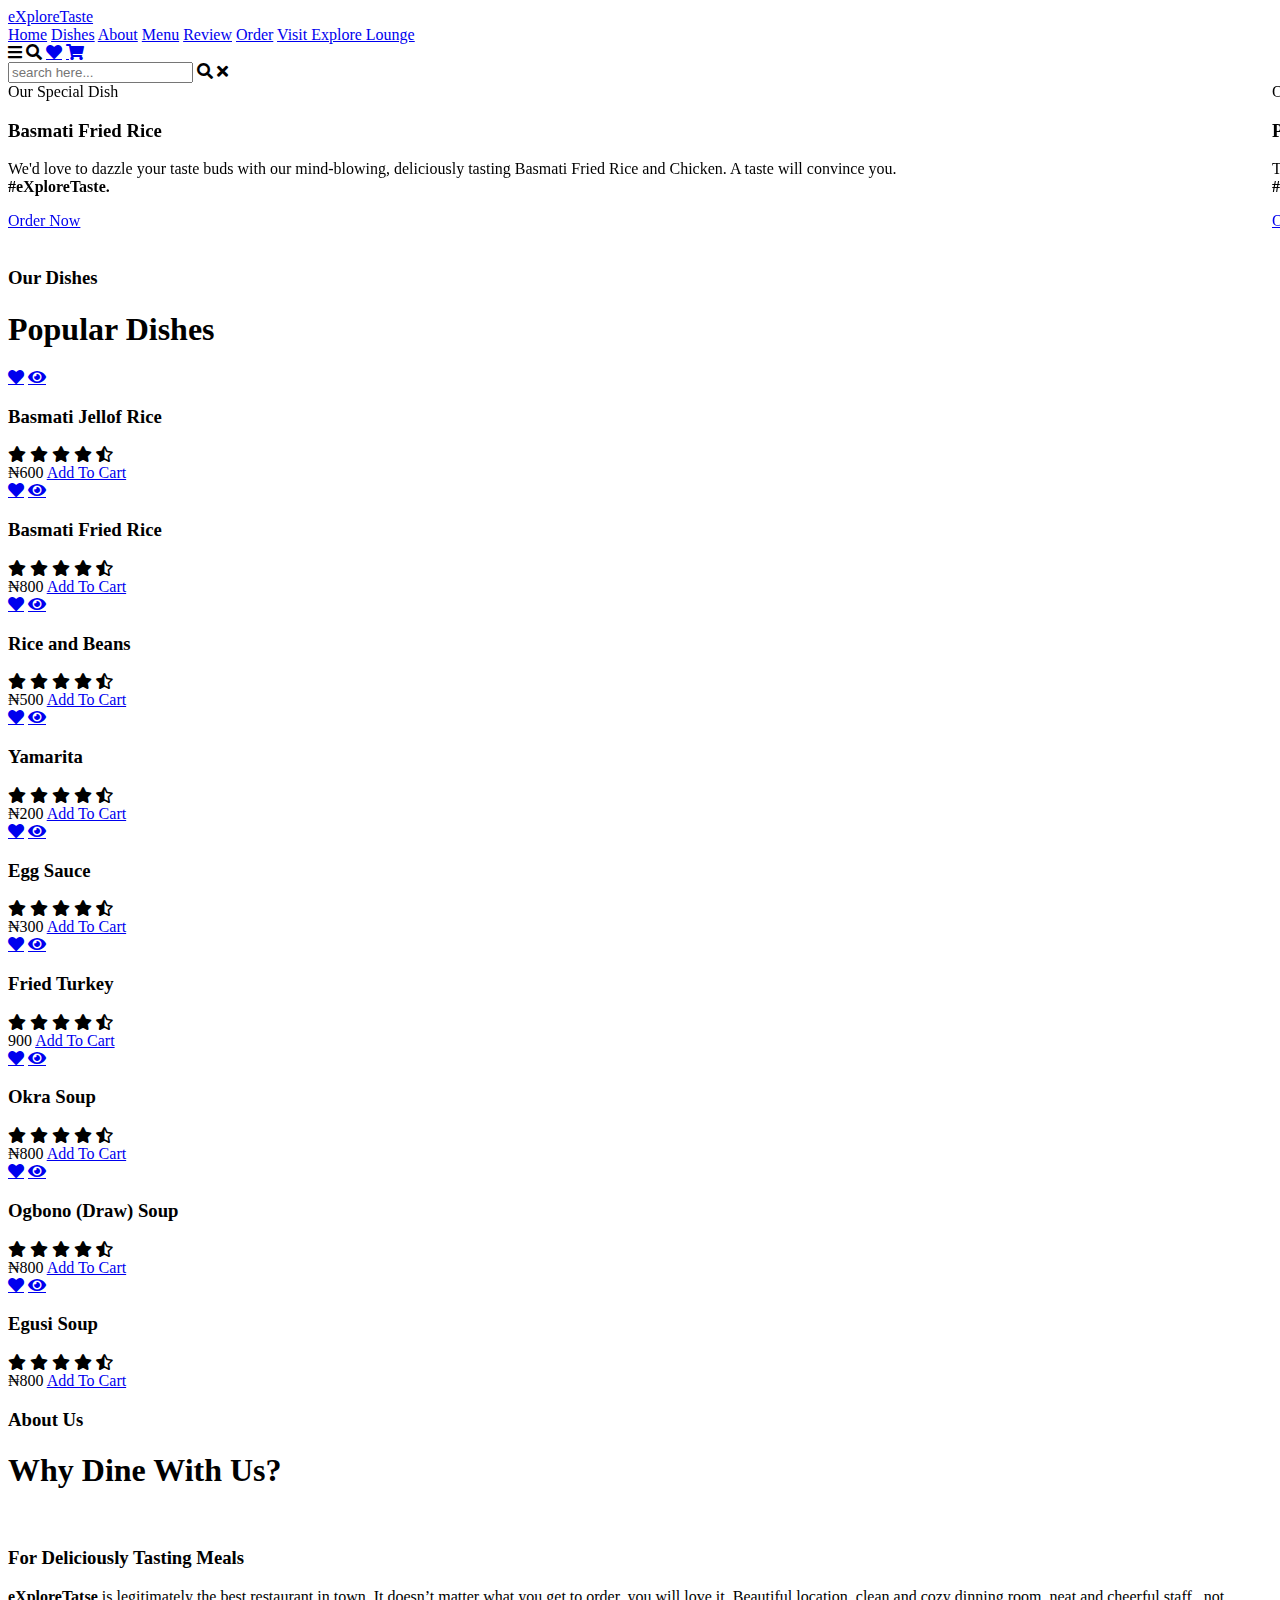
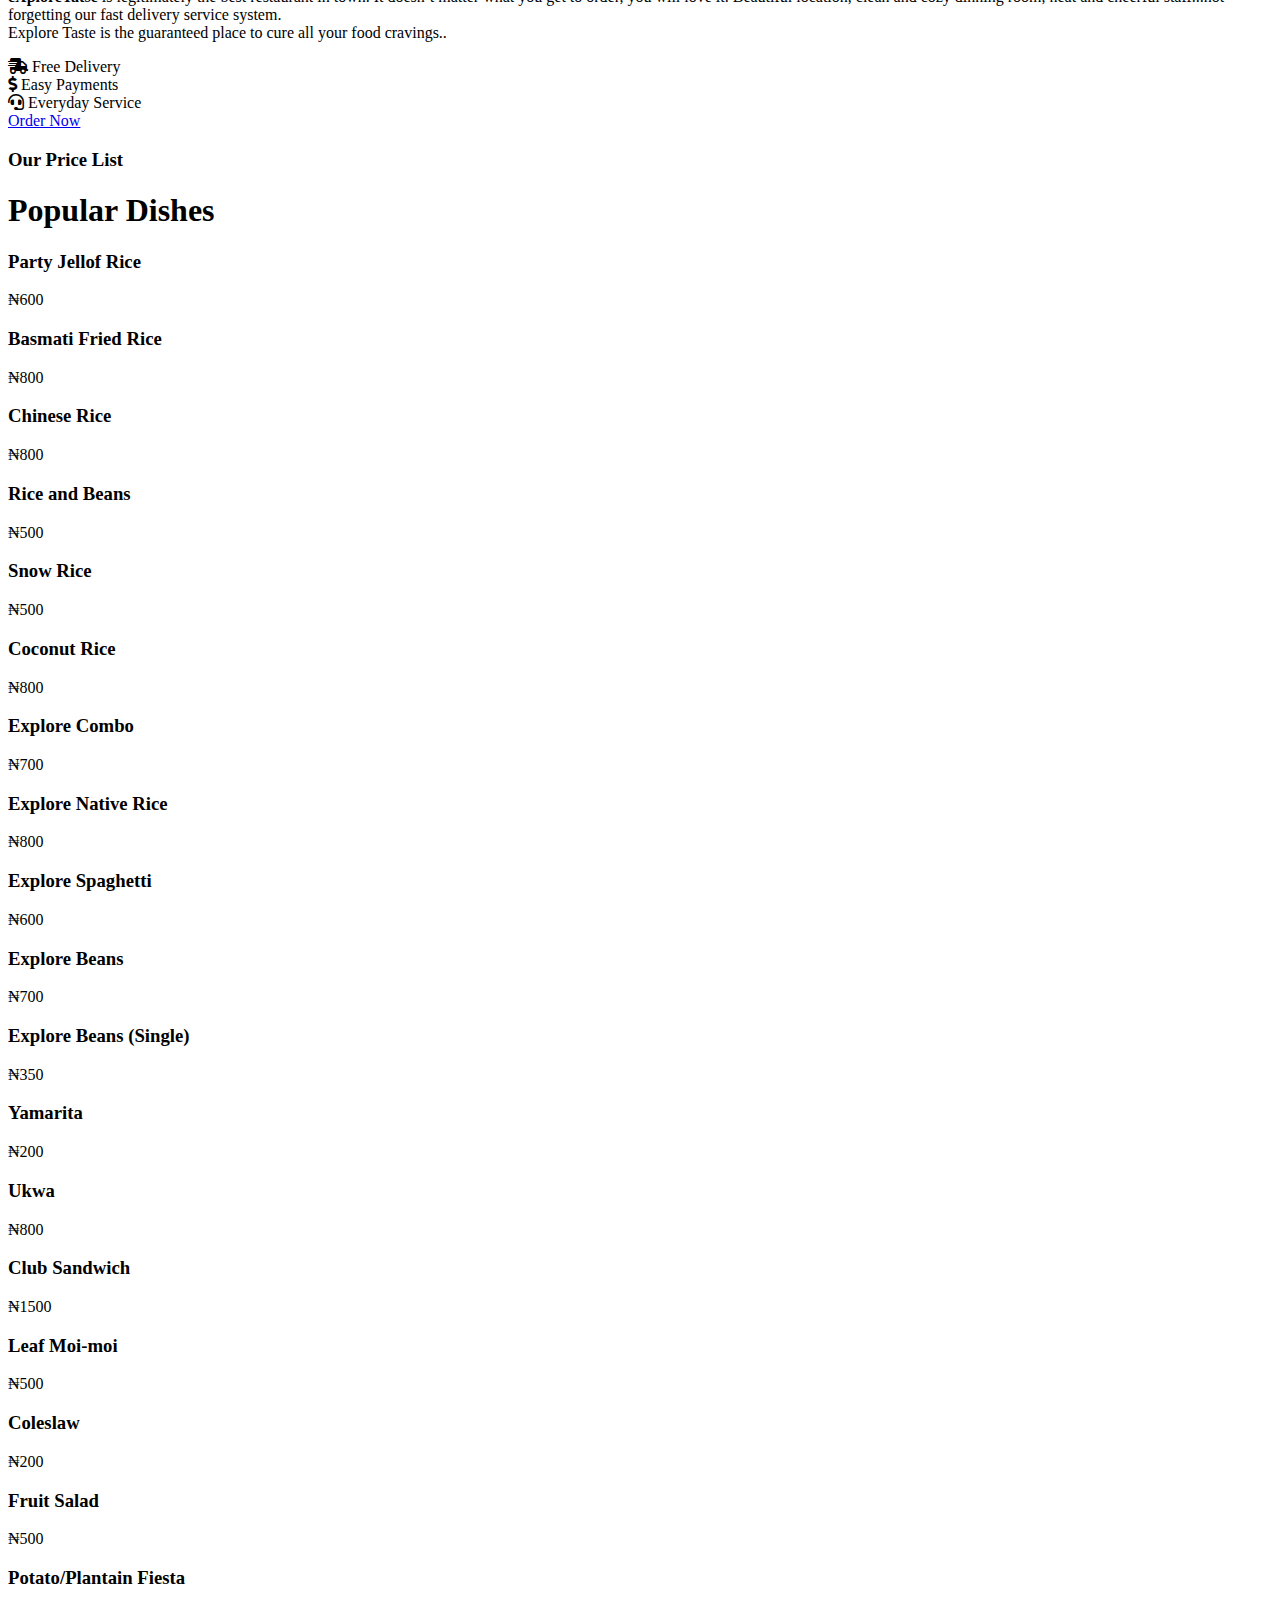
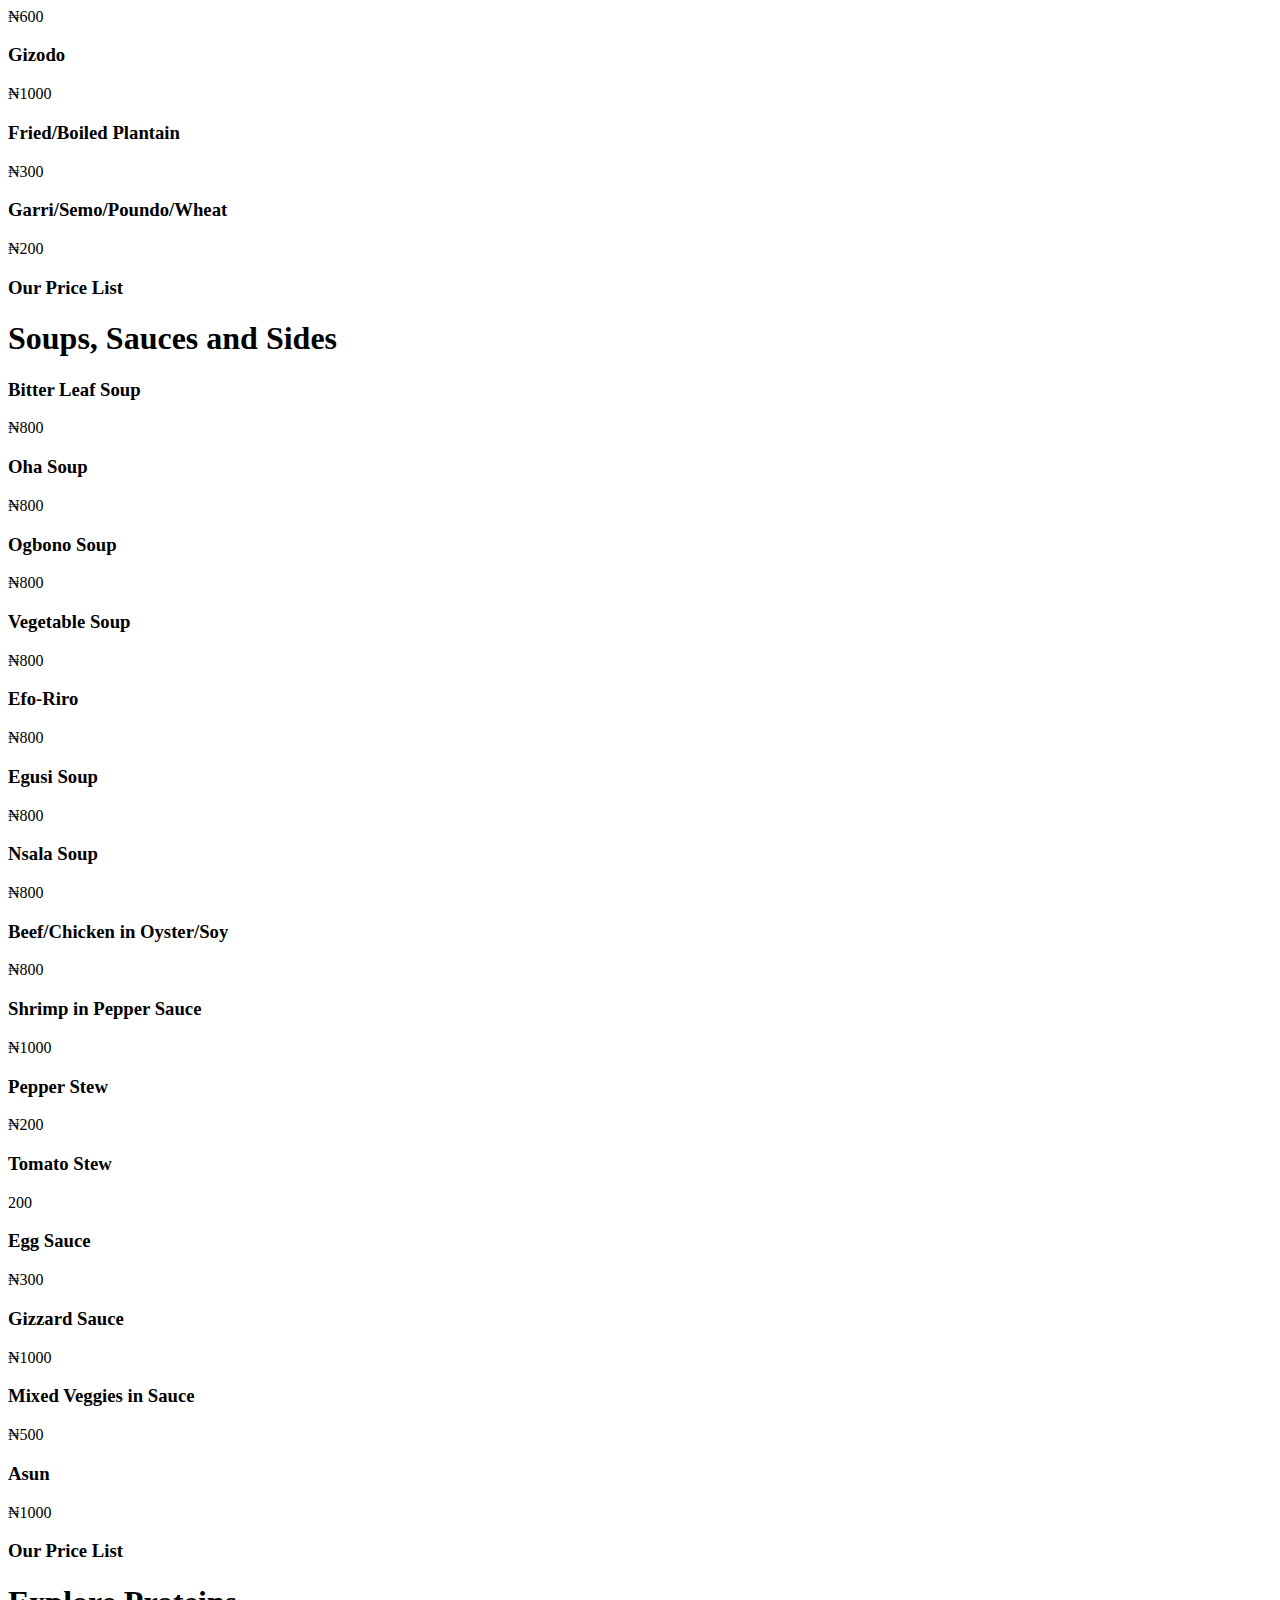
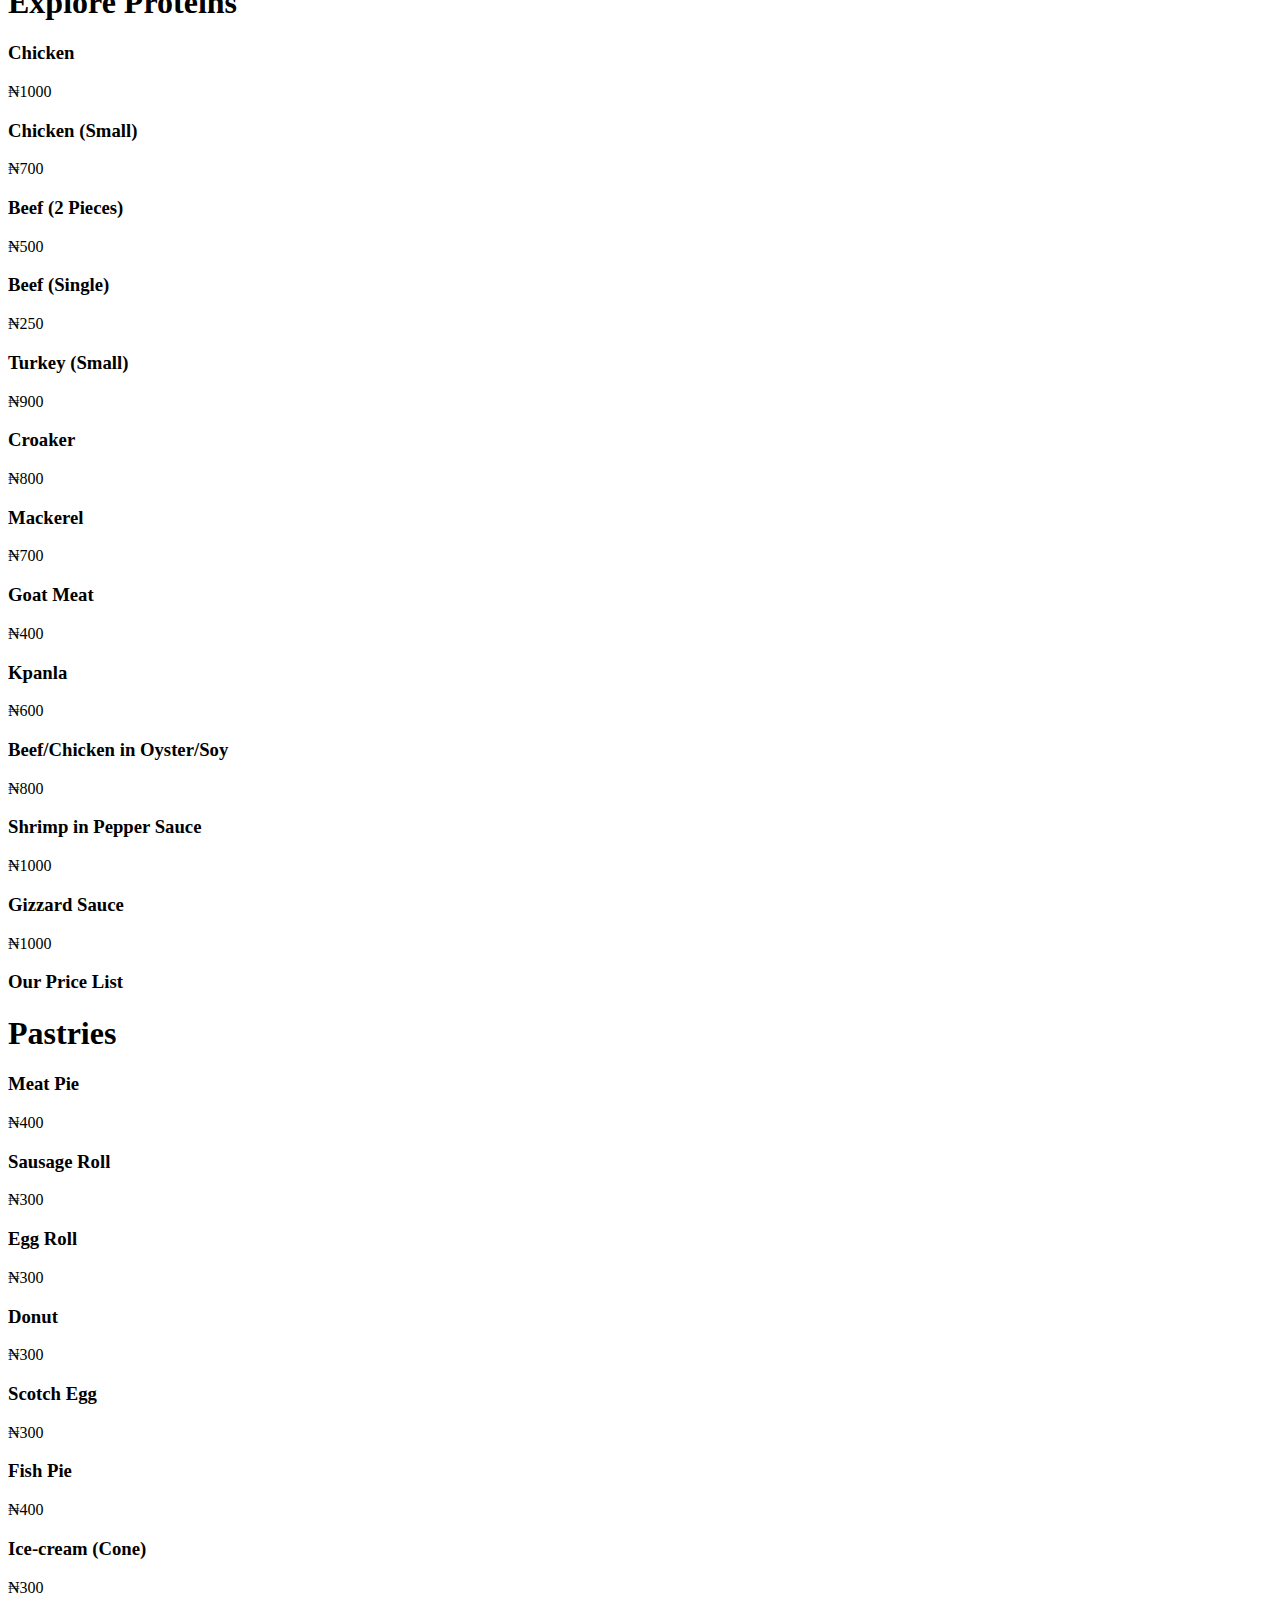
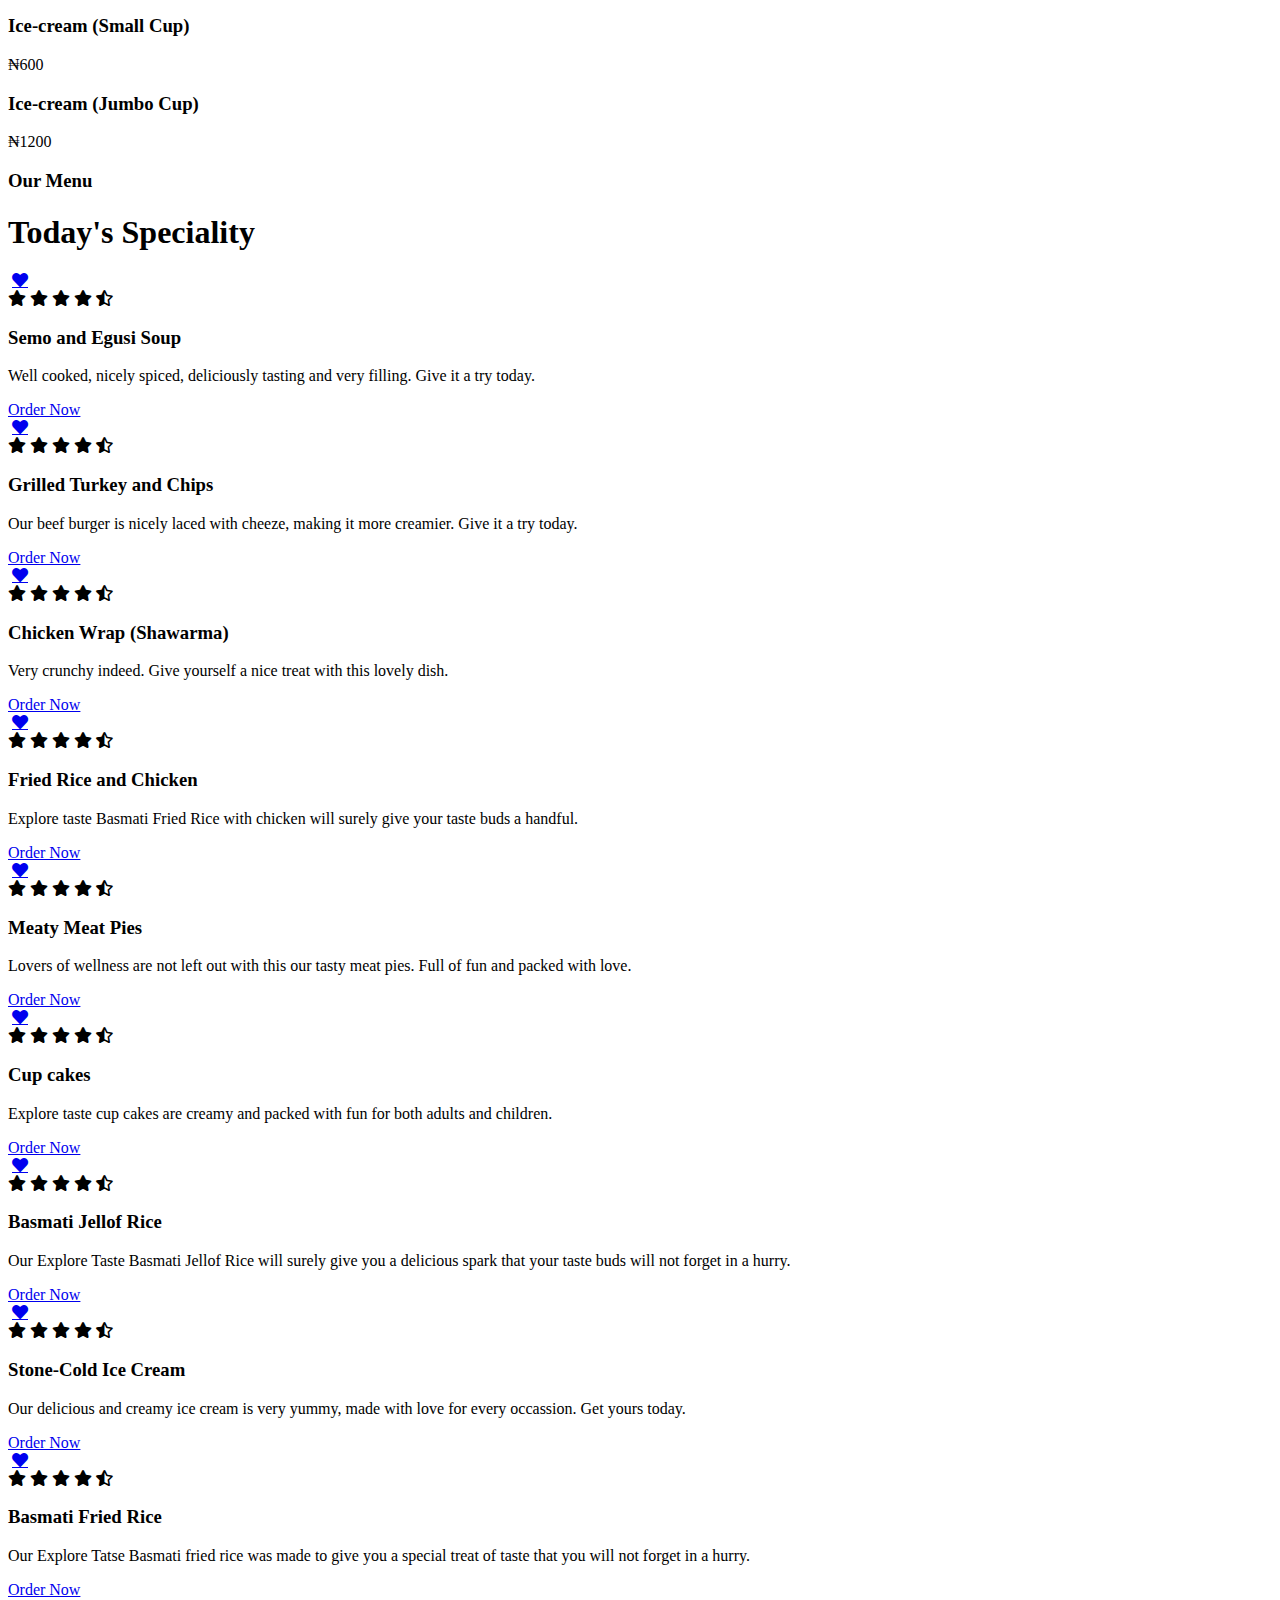
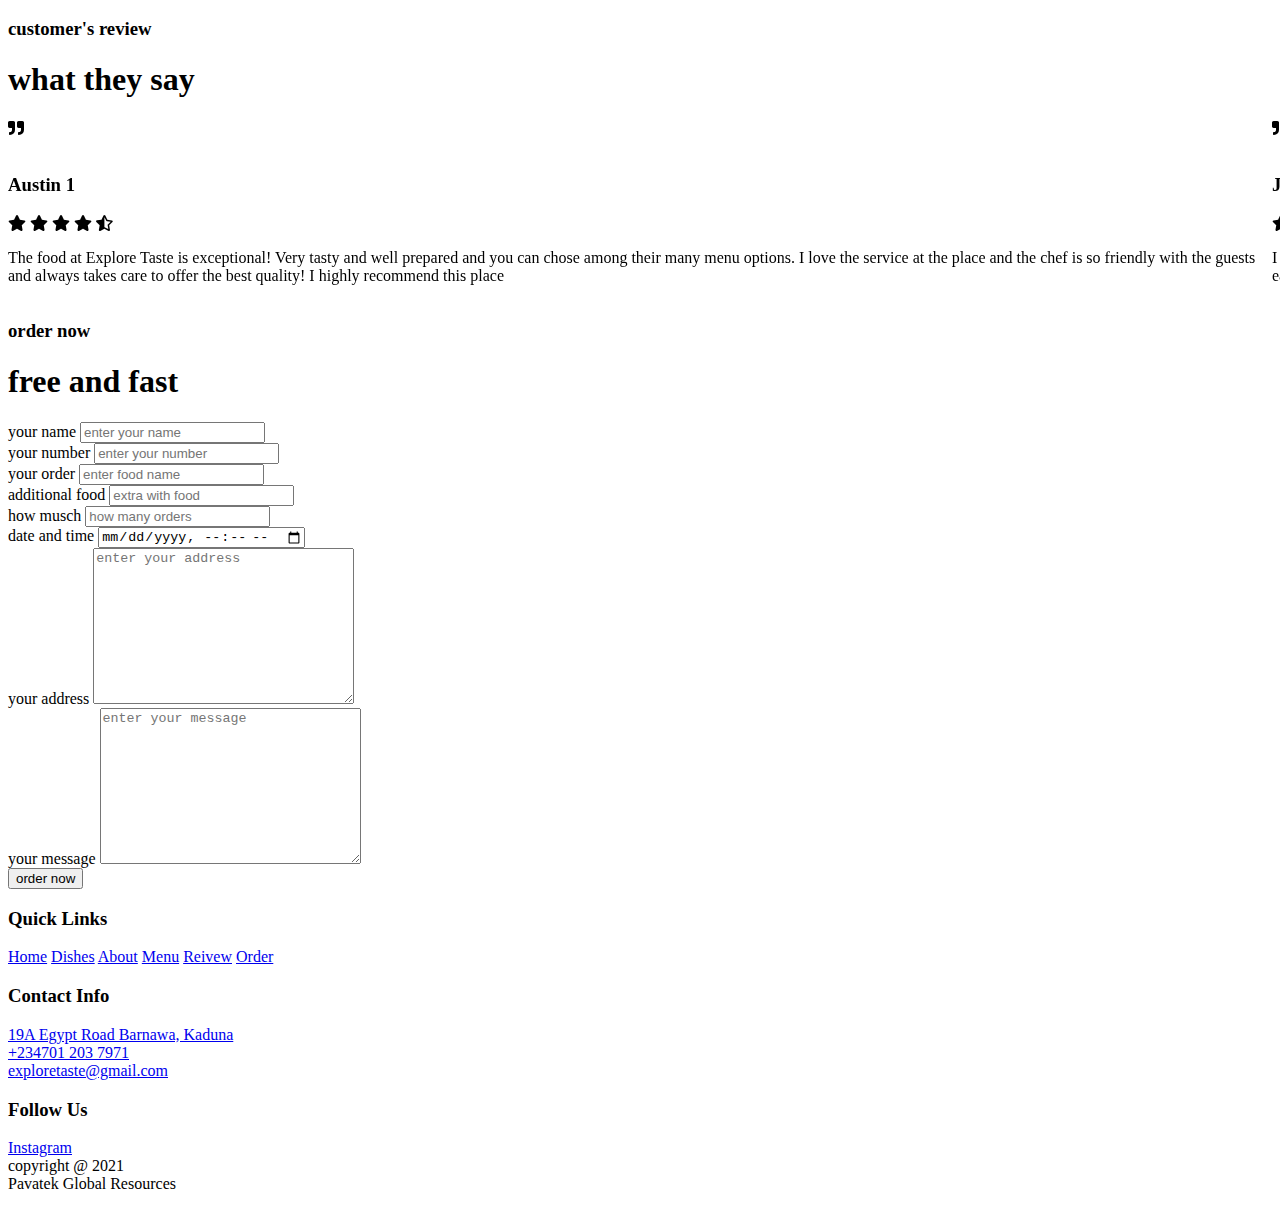
==== index.html @ f4831434 "Update index.html" ====
<!DOCTYPE html>
<html lang="en">
<head>
    <meta charset="UTF-8">
    <meta http-equiv="X-UA-Compatible" content="IE=edge">
    <meta name="viewport" content="width=device-width, initial-scale=1.0">
    <title>ExploreTaste</title>

    <link rel="stylesheet" href="https://unpkg.com/swiper/swiper-bundle.min.css" />

    <!-- font awesome cdn link  -->
    <link rel="stylesheet" href="https://cdnjs.cloudflare.com/ajax/libs/font-awesome/5.15.3/css/all.min.css">

    <!-- custom css file link  -->
    <link rel="stylesheet" href="css/style.css">

</head>
<body>
    
<!--  header section starts  -->
<header>

    <a href="#" class="logo"><!--img src="images/logo.jpg" alt=""-->eXploreTaste</a>

    <nav class="navbar">
        <a class="active" href="#home">Home</a>
        <a href="#dishes">Dishes</a>
        <a href="#about">About</a>
        <a href="#menu">Menu</a>
        <a href="#review">Review</a>
        <a href="#order">Order</a>
        <a href="lounge.html">Visit Explore Lounge</a>                     
    </nav>

    <div class="icons">
        <i class="fas fa-bars" id="menu-bars"></i>
        <i class="fas fa-search" id="search-icon"></i>
        <a href="#" class="fas fa-heart"></a>
        <a href="#" class="fas fa-shopping-cart"></a>
    </div>

</header>
<!-- header section ends-->

<!-- search form  -->
<form action="" id="search-form">
    <input type="search" placeholder="search here..." name="" id="search-box">
    <label for="search-box" class="fas fa-search"></label>
    <i class="fas fa-times" id="close"></i>
</form>

<!-- home section starts  -->
<section class="home" id="home">

    <div class="swiper-container home-slider">

        <div class="swiper-wrapper wrapper">
            <!-- O N E -->
            <div class="swiper-slide slide">
                <div class="content">
                    <span>Our Special Dish</span>
                    <h3>Basmati Fried Rice</h3>
                    <p>We'd love to dazzle your taste buds with our mind-blowing, deliciously tasting Basmati Fried Rice and Chicken. A taste will convince you.<br><b>#eXploreTaste.</b></p>
                    <a href="#" class="btn">Order Now</a>
                </div>
                <div class="image">
                    <img src="images/4.png" alt="">
                </div>
            </div>
            <!-- T W O -->
            <div class="swiper-slide slide">
                <div class="content">
                    <span>Our Special Dish</span>
                    <h3>Party Jellof Rice</h3>
                    <p>Take your taste buds on a tour at Explore Taste with our delicious tasty Party Jellof Rice. It comes with Beef, Chicken, Turkey or Fish. <br><b>#eXploreTaste.</b></p>
                    <a href="#" class="btn">Order Now</a>
                </div>
                <div class="image">
                    <img src="images/3.png" alt="">
                </div>
            </div>           
            <!-- T H R E E -->
            <div class="swiper-slide slide">
                <div class="content">
                    <span>Our Special Dish</span>
                    <h3>Semo and Egusi Soup</h3>
                    <p>We'd love to dazzle your taste buds with our deliciously tasting Semo and Egusi Soup, Try it today. <br><b>#eXploreTaste.</b></p>
                    <a href="#" class="btn">Order Now</a>
                </div>
                <div class="image">
                    <img src="images/1.png" alt="">
                </div>
            </div>
            <!-- F O U R -->
            <div class="swiper-slide slide">
                <div class="content">
                    <span>Our Special Dish</span>
                    <h3>Basmati Fried Rice</h3>
                    <p>Take your taste buds on a tour at Explore Taste with our delicious tasty basmati fried rice and Turkey. <br><b>#eXploreTaste.</b></p>
                    <a href="#" class="btn">Order Now</a>
                </div>
                <div class="image">
                    <img src="images/c/2.png" alt="">
                </div>
            </div>
            <!-- F I V E -->
            <div class="swiper-slide slide">
                <div class="content">
                    <span>Our Special Dish</span>
                    <h3>Explore Pastries</h3>
                    <p>Explore taste pastries are comprised of cup cakes, meat-pies, and donuts, all made with love in mind, and promises to be much tastier. <br><b>#eXploreTaste.</b>
                    </p>
                    <a href="#" class="btn">Order Now</a>
                </div>
                <div class="image">
                    <img src="images/c/3a.png" alt="">
                </div>
            </div>

            <!-- S I X -->
            <div class="swiper-slide slide">
                <div class="content">
                    <span>Our Special Dish</span>
                    <h3>Explore Ice-Cream</h3>
                    <p>Explore Tatse special stone-cold ice-cream, this very one promises to be much tastier try it today with your family. <br><b>#eXploreTaste.</b>
                    </p>
                    <a href="#" class="btn">Order Now</a>
                </div>
                <div class="image">
                    <img src="images/c/4.png" alt="">
                </div>
            </div>

        </div>

        <div class="swiper-pagination"></div>

    </div>

</section>
<!-- home section ends -->

<!-- dishes section with prices starts  -->
<section class="dishes" id="dishes">

    <h3 class="sub-heading"> Our Dishes </h3>
    <h1 class="heading"> Popular Dishes </h1>

    <div class="box-container">

        <div class="box">
            <a href="#" class="fas fa-heart"></a>
            <a href="#" class="fas fa-eye"></a>
            <img src="images/dish-1.jpg" alt="">
            <h3>Basmati Jellof Rice</h3>
            <div class="stars">
                <i class="fas fa-star"></i>
                <i class="fas fa-star"></i>
                <i class="fas fa-star"></i>
                <i class="fas fa-star"></i>
                <i class="fas fa-star-half-alt"></i>
            </div>
            <span>₦600</span>
            <a href="#" class="btn">Add To Cart</a>
        </div>

        <div class="box">
            <a href="#" class="fas fa-heart"></a>
            <a href="#" class="fas fa-eye"></a>
            <img src="images/dish-2.jpg" alt="">
            <h3>Basmati Fried Rice</h3>
            <div class="stars">
                <i class="fas fa-star"></i>
                <i class="fas fa-star"></i>
                <i class="fas fa-star"></i>
                <i class="fas fa-star"></i>
                <i class="fas fa-star-half-alt"></i>
            </div>
            <span>₦800</span>
            <a href="#" class="btn">Add To Cart</a>
        </div>

        <div class="box">
            <a href="#" class="fas fa-heart"></a>
            <a href="#" class="fas fa-eye"></a>
            <img src="images/dish-3.jpg" alt="">
            <h3>Rice and Beans</h3>
            <div class="stars">
                <i class="fas fa-star"></i>
                <i class="fas fa-star"></i>
                <i class="fas fa-star"></i>
                <i class="fas fa-star"></i>
                <i class="fas fa-star-half-alt"></i>
            </div>
            <span>₦500</span>
            <a href="#" class="btn">Add To Cart</a>
        </div>

        <div class="box">
            <a href="#" class="fas fa-heart"></a>
            <a href="#" class="fas fa-eye"></a>
            <img src="images/dish-4.jpg" alt="">
            <h3>Yamarita</h3>
            <div class="stars">
                <i class="fas fa-star"></i>
                <i class="fas fa-star"></i>
                <i class="fas fa-star"></i>
                <i class="fas fa-star"></i>
                <i class="fas fa-star-half-alt"></i>
            </div>
            <span>₦200</span>
            <a href="#" class="btn">Add To Cart</a>
        </div>

        <div class="box">
            <a href="#" class="fas fa-heart"></a>
            <a href="#" class="fas fa-eye"></a>
            <img src="images/dish-5.jpg" alt="">
            <h3>Egg Sauce</h3>
            <div class="stars">
                <i class="fas fa-star"></i>
                <i class="fas fa-star"></i>
                <i class="fas fa-star"></i>
                <i class="fas fa-star"></i>
                <i class="fas fa-star-half-alt"></i>
            </div>
            <span>₦300</span>
            <a href="#" class="btn">Add To Cart</a>
        </div>

        <div class="box">
            <a href="#" class="fas fa-heart"></a>
            <a href="#" class="fas fa-eye"></a>
            <img src="images/dish-6.jpg" alt="">
            <h3>Fried Turkey</h3>
            <div class="stars">
                <i class="fas fa-star"></i>
                <i class="fas fa-star"></i>
                <i class="fas fa-star"></i>
                <i class="fas fa-star"></i>
                <i class="fas fa-star-half-alt"></i>
            </div>
            <span>900</span>
            <a href="#" class="btn">Add To Cart</a>
        </div>


        <div class="box">
            <a href="#" class="fas fa-heart"></a>
            <a href="#" class="fas fa-eye"></a>
            <img src="images/dish-7.png" alt="">
            <h3>Okra Soup</h3>
            <div class="stars">
                <i class="fas fa-star"></i>
                <i class="fas fa-star"></i>
                <i class="fas fa-star"></i>
                <i class="fas fa-star"></i>
                <i class="fas fa-star-half-alt"></i>
            </div>
            <span>₦800</span>
            <a href="#" class="btn">Add To Cart</a>
        </div>

        <div class="box">
            <a href="#" class="fas fa-heart"></a>
            <a href="#" class="fas fa-eye"></a>
            <img src="images/dish-8.png" alt="">
            <h3>Ogbono (Draw) Soup</h3>
            <div class="stars">
                <i class="fas fa-star"></i>
                <i class="fas fa-star"></i>
                <i class="fas fa-star"></i>
                <i class="fas fa-star"></i>
                <i class="fas fa-star-half-alt"></i>
            </div>
            <span>₦800</span>
            <a href="#" class="btn">Add To Cart</a>
        </div>

        <div class="box">
            <a href="#" class="fas fa-heart"></a>
            <a href="#" class="fas fa-eye"></a>
            <img src="images/dish-9.png" alt="">
            <h3>Egusi Soup</h3>
            <div class="stars">
                <i class="fas fa-star"></i>
                <i class="fas fa-star"></i>
                <i class="fas fa-star"></i>
                <i class="fas fa-star"></i>
                <i class="fas fa-star-half-alt"></i>
            </div>
            <span>₦800</span>
            <a href="#" class="btn">Add To Cart</a>
        </div>


    </div>

</section>
<!-- dishes section with prices ends -->


<!-- ABOUT SECTION BEGINS  -->
<section class="about" id="about">

    <h3 class="sub-heading"> About Us </h3>
    <h1 class="heading"> Why Dine With Us? </h1>

    <div class="row">

        <div class="image">
            <img src="images/about-img.jpg" alt="">
        </div>

        <div class="content">
            <h3>For Deliciously Tasting Meals</h3>
            <p><b>eXploreTatse</b> is legitimately the best restaurant in town. It doesn’t matter what you get to order, you will love it. Beautiful location, clean and cozy dinning room, neat and cheerful staff...not forgetting our fast delivery service system.
            <br>Explore Taste is the guaranteed place to cure all your food cravings..</p>
            <div class="icons-container">
                <div class="icons">
                    <i class="fas fa-shipping-fast"></i>
                    <span>Free Delivery</span>
                </div>
                <div class="icons">
                    <i class="fas fa-dollar-sign"></i>
                    <span>Easy Payments</span>
                </div>
                <div class="icons">
                    <i class="fas fa-headset"></i>
                    <span>Everyday Service</span>
                </div>
            </div>
            <a href="#" class="btn">Order Now</a>
        </div>

    </div>

</section>
<!-- ABOUT SECTION ENDS -->


<!-- PRICE LIST SECTION starts -->
<section class="prices" id="prices">
    <h3 class="sub-heading"> Our Price List </h3>
    <h1 class="heading"> Popular Dishes </h1>

    <div class="box-container">
        <div class="box">          
            <h3>Party Jellof Rice</h3>            
            <span>₦600</span>            
        </div>

        <div class="box">          
            <h3>Basmati Fried Rice</h3>            
            <span>₦800</span>            
        </div>

        <div class="box">           
            <h3>Chinese Rice</h3>            
            <span>₦800</span>            
        </div>

        <div class="box">          
            <h3>Rice and Beans</h3>            
            <span>₦500</span>
        </div>

        <div class="box">        
            <h3>Snow Rice</h3>
            <span>₦500</span>            
        </div>

        <div class="box">          
            <h3>Coconut Rice</h3>
            <span>₦800</span>            
        </div>

        <div class="box">          
            <h3>Explore Combo</h3>
            <span>₦700</span>            
        </div>

        <div class="box">         
            <h3>Explore Native Rice</h3>
            <span>₦800</span>            
        </div>

        <div class="box">         
            <h3>Explore Spaghetti</h3>
            <span>₦600</span>            
        </div>

        <div class="box">        
            <h3>Explore Beans</h3>
            <span>₦700</span>            
        </div>

        <div class="box">        
            <h3>Explore Beans (Single)</h3>
            <span>₦350</span>            
        </div>
        
        <div class="box">           
            <h3>Yamarita</h3>            
            <span>₦200</span>
        </div>

        <div class="box">       
            <h3>Ukwa</h3>
            <span>₦800</span>            
        </div>

        <div class="box">        
            <h3>Club Sandwich</h3>
            <span>₦1500</span>            
        </div>

        <div class="box">           
            <h3>Leaf Moi-moi</h3>            
            <span>₦500</span>
        </div>

        <div class="box">       
            <h3>Coleslaw</h3>
            <span>₦200</span>            
        </div>
        
        <div class="box">       
            <h3>Fruit Salad</h3>
            <span>₦500</span>            
        </div>

        <div class="box">        
            <h3>Potato/Plantain Fiesta</h3>
            <span>₦600</span>            
        </div>

        <div class="box">           
            <h3>Gizodo</h3>            
            <span>₦1000</span>
        </div>

        <div class="box">       
            <h3>Fried/Boiled Plantain</h3>
            <span>₦300</span>            
        </div>

        <div class="box">        
            <h3>Garri/Semo/Poundo/Wheat</h3>
            <span>₦200</span>            
        </div>
        
    </div>
</section>
<section class="prices" id="prices">
    <h3 class="sub-heading"> Our Price List </h3>
    <h1 class="heading"> Soups, Sauces and Sides </h1>
    <div class="box-container">
        <div class="box">          
            <h3>Bitter Leaf Soup</h3>            
            <span>₦800</span>            
        </div>

        <div class="box">          
            <h3>Oha Soup</h3>            
            <span>₦800</span>            
        </div>

        <div class="box">           
            <h3>Ogbono Soup</h3>            
            <span>₦800</span>            
        </div>

        <div class="box">          
            <h3>Vegetable Soup</h3>            
            <span>₦800</span>
        </div>

        <div class="box">        
            <h3>Efo-Riro</h3>
            <span>₦800</span>            
        </div>

        <div class="box">          
            <h3>Egusi Soup</h3>
            <span>₦800</span>            
        </div>
        
        <div class="box">           
            <h3>Nsala Soup</h3>            
            <span>₦800</span>
        </div>

        <div class="box">       
            <h3>Beef/Chicken in Oyster/Soy</h3>
            <span>₦800</span>            
        </div>

        <div class="box">        
            <h3>Shrimp in Pepper Sauce</h3>
            <span>₦1000</span>            
        </div>

        <div class="box">         
            <h3>Pepper Stew</h3>
            <span>₦200</span>            
        </div>

        <div class="box">         
            <h3>Tomato Stew</h3>
            <span>200</span>            
        </div>

        <div class="box">        
            <h3>Egg Sauce</h3>
            <span>₦300</span>            
        </div>
        
        <div class="box">         
            <h3>Gizzard Sauce</h3>
            <span>₦1000</span>            
        </div>

        <div class="box">         
            <h3>Mixed Veggies in Sauce</h3>
            <span>₦500</span>            
        </div>

        <div class="box">        
            <h3>Asun</h3>
            <span>₦1000</span>            
        </div>
    </div>
</section>

<section class="prices" id="prices">
    <h3 class="sub-heading"> Our Price List </h3>
    <h1 class="heading"> Explore Proteins </h1>
    <div class="box-container">
        <div class="box">          
            <h3>Chicken</h3>            
            <span>₦1000</span>            
        </div>
        
        <div class="box">          
            <h3>Chicken (Small)</h3>            
            <span>₦700</span>            
        </div>

        <div class="box">          
            <h3>Beef (2 Pieces)</h3>            
            <span>₦500</span>            
        </div>

        <div class="box">          
            <h3>Beef (Single)</h3>            
            <span>₦250</span>            
        </div>

        <div class="box">           
            <h3>Turkey (Small)</h3>            
            <span>₦900</span>            
        </div>

        <div class="box">          
            <h3>Croaker</h3>            
            <span>₦800</span>
        </div>

        <div class="box">        
            <h3>Mackerel</h3>
            <span>₦700</span>            
        </div>

        <div class="box">          
            <h3>Goat Meat</h3>
            <span>₦400</span>            
        </div>
        
        <div class="box">           
            <h3>Kpanla</h3>            
            <span>₦600</span>
        </div>

        <div class="box">       
            <h3>Beef/Chicken in Oyster/Soy</h3>
            <span>₦800</span>            
        </div>

        <div class="box">        
            <h3>Shrimp in Pepper Sauce</h3>
            <span>₦1000</span>            
        </div>
        
        <div class="box">         
            <h3>Gizzard Sauce</h3>
            <span>₦1000</span>            
        </div>

    </div>
</section>

<section class="prices" id="prices">
    <h3 class="sub-heading"> Our Price List </h3>
    <h1 class="heading"> Pastries </h1>
    <div class="box-container">
        <div class="box">          
            <h3>Meat Pie</h3>            
            <span>₦400</span>            
        </div>

        <div class="box">          
            <h3>Sausage Roll</h3>            
            <span>₦300</span>            
        </div>

        <div class="box">          
            <h3>Egg Roll</h3>            
            <span>₦300</span>            
        </div>

        <div class="box">           
            <h3>Donut</h3>            
            <span>₦300</span>            
        </div>

        <div class="box">          
            <h3>Scotch Egg</h3>            
            <span>₦300</span>
        </div>

        <div class="box">        
            <h3>Fish Pie</h3>
            <span>₦400</span>            
        </div>

        <div class="box">          
            <h3>Ice-cream (Cone)</h3>
            <span>₦300</span>            
        </div>
        
        <div class="box">           
            <h3>Ice-cream (Small Cup)</h3>            
            <span>₦600</span>
        </div>

        <div class="box">       
            <h3>Ice-cream (Jumbo Cup)</h3>
            <span>₦1200</span>            
        </div>

    </div>
</section>
<!-- PRICE LIST SECTION ends -->


<!-- menu section starts  -->
<section class="menu" id="menu">

    <h3 class="sub-heading"> Our Menu </h3>
    <h1 class="heading"> Today's Speciality </h1>

    <div class="box-container">

        <div class="box">
            <div class="image">
                <img src="images/menu-1.jpg" alt="">
                <a href="#" class="fas fa-heart"></a>
            </div>
            <div class="content">
                <div class="stars">
                    <i class="fas fa-star"></i>
                    <i class="fas fa-star"></i>
                    <i class="fas fa-star"></i>
                    <i class="fas fa-star"></i>
                    <i class="fas fa-star-half-alt"></i>
                </div>
                <h3>Semo and Egusi Soup</h3>
                <p>Well cooked, nicely spiced, deliciously tasting and very filling. Give it a try today.
                </p>
                <a href="#" class="btn">Order Now</a>
            </div>
        </div>

        <div class="box">
            <div class="image">
                <img src="images/menu-2.jpg" alt="">
                <a href="#" class="fas fa-heart"></a>
            </div>
            <div class="content">
                <div class="stars">
                    <i class="fas fa-star"></i>
                    <i class="fas fa-star"></i>
                    <i class="fas fa-star"></i>
                    <i class="fas fa-star"></i>
                    <i class="fas fa-star-half-alt"></i>
                </div>
                <h3>Grilled Turkey and Chips</h3>
                <p>Our beef burger is nicely laced with cheeze, making it more creamier. Give it a try today.
                </p>
                <a href="#" class="btn">Order Now</a>
            </div>
        </div>

        <div class="box">
            <div class="image">
                <img src="images/menu-3.jpg" alt="">
                <a href="#" class="fas fa-heart"></a>
            </div>
            <div class="content">
                <div class="stars">
                    <i class="fas fa-star"></i>
                    <i class="fas fa-star"></i>
                    <i class="fas fa-star"></i>
                    <i class="fas fa-star"></i>
                    <i class="fas fa-star-half-alt"></i>
                </div>
                <h3>Chicken Wrap (Shawarma)</h3>
                <p>Very crunchy indeed. Give yourself a nice treat with this lovely dish.</p>
                <a href="#" class="btn">Order Now</a>
            </div>
        </div>

        <div class="box">
            <div class="image">
                <img src="images/menu-4.jpg" alt="">
                <a href="#" class="fas fa-heart"></a>
            </div>
            <div class="content">
                <div class="stars">
                    <i class="fas fa-star"></i>
                    <i class="fas fa-star"></i>
                    <i class="fas fa-star"></i>
                    <i class="fas fa-star"></i>
                    <i class="fas fa-star-half-alt"></i>
                </div>
                <h3>Fried Rice and Chicken</h3>
                <p>Explore taste Basmati Fried Rice with chicken will surely give your taste buds a handful.</p>
                <a href="#" class="btn">Order Now</a>
            </div>
        </div>

        <div class="box">
            <div class="image">
                <img src="images/menu-5.jpg" alt="">
                <a href="#" class="fas fa-heart"></a>
            </div>
            <div class="content">
                <div class="stars">
                    <i class="fas fa-star"></i>
                    <i class="fas fa-star"></i>
                    <i class="fas fa-star"></i>
                    <i class="fas fa-star"></i>
                    <i class="fas fa-star-half-alt"></i>
                </div>
                <h3>Meaty Meat Pies</h3>
                <p>Lovers of wellness are not left out with this our tasty meat pies. Full of fun and packed with love.</p>
                <a href="#" class="btn">Order Now</a>
            </div>
        </div>

        <div class="box">
            <div class="image">
                <img src="images/menu-6.jpg" alt="">
                <a href="#" class="fas fa-heart"></a>
            </div>
            <div class="content">
                <div class="stars">
                    <i class="fas fa-star"></i>
                    <i class="fas fa-star"></i>
                    <i class="fas fa-star"></i>
                    <i class="fas fa-star"></i>
                    <i class="fas fa-star-half-alt"></i>
                </div>
                <h3>Cup cakes</h3>
                <p>
                    Explore taste cup cakes are creamy and packed with fun for both adults and children.
                </p>
                <a href="#" class="btn">Order Now</a>
            </div>
        </div>

        <div class="box">
            <div class="image">
                <img src="images/menu-7.jpg" alt="">
                <a href="#" class="fas fa-heart"></a>
            </div>
            <div class="content">
                <div class="stars">
                    <i class="fas fa-star"></i>
                    <i class="fas fa-star"></i>
                    <i class="fas fa-star"></i>
                    <i class="fas fa-star"></i>
                    <i class="fas fa-star-half-alt"></i>
                </div>
                <h3>Basmati Jellof Rice</h3>
                <p>
                    Our Explore Taste Basmati Jellof Rice will surely give you a delicious spark that your taste buds will not forget in a hurry.
                </p>
                <a href="#" class="btn">Order Now</a>
            </div>
        </div>

        <div class="box">
            <div class="image">
                <img src="images/menu-8.jpg" alt="">
                <a href="#" class="fas fa-heart"></a>
            </div>
            <div class="content">
                <div class="stars">
                    <i class="fas fa-star"></i>
                    <i class="fas fa-star"></i>
                    <i class="fas fa-star"></i>
                    <i class="fas fa-star"></i>
                    <i class="fas fa-star-half-alt"></i>
                </div>
                <h3>Stone-Cold Ice Cream</h3>
                <p>
                    Our delicious and creamy ice cream is very yummy, made with love for every occassion. Get yours today.
                </p>
                <a href="#" class="btn">Order Now</a>                
            </div>
        </div>

        <div class="box">
            <div class="image">
                <img src="images/menu-9.jpg" alt="">
                <a href="#" class="fas fa-heart"></a>
            </div>
            <div class="content">
                <div class="stars">
                    <i class="fas fa-star"></i>
                    <i class="fas fa-star"></i>
                    <i class="fas fa-star"></i>
                    <i class="fas fa-star"></i>
                    <i class="fas fa-star-half-alt"></i>
                </div>
                <h3>Basmati Fried Rice</h3>
                <p>
                    Our Explore Tatse Basmati fried rice was made to give you a special treat of taste that you will not forget in a hurry.
                </p>
                <a href="#" class="btn">Order Now</a>
            </div>
        </div>

    </div>

</section>
<!-- menu section ends -->


<!-- review section starts  -->
<section class="review" id="review">

    <h3 class="sub-heading"> customer's review </h3>
    <h1 class="heading"> what they say </h1>

    <div class="swiper-container review-slider">

        <div class="swiper-wrapper">

            <div class="swiper-slide slide">
                <i class="fas fa-quote-right"></i>
                <div class="user">
                    <img src="images/pic-1.jpg" alt="">
                    <div class="user-info">
                        <h3>Austin 1</h3>
                        <div class="stars">
                            <i class="fas fa-star"></i>
                            <i class="fas fa-star"></i>
                            <i class="fas fa-star"></i>
                            <i class="fas fa-star"></i>
                            <i class="fas fa-star-half-alt"></i>
                        </div>
                    </div>
                </div>
                <p>The food at Explore Taste is exceptional! Very tasty and well prepared and you can chose among their many menu options. I love the service at the place and the chef is so friendly with the guests and always takes care to offer the best quality! I highly recommend this place</p>
            </div>

            <div class="swiper-slide slide">
                <i class="fas fa-quote-right"></i>
                <div class="user">
                    <img src="images/pic-2.png" alt="">
                    <div class="user-info">
                        <h3>Jennifer 2</h3>
                        <div class="stars">
                            <i class="fas fa-star"></i>
                            <i class="fas fa-star"></i>
                            <i class="fas fa-star"></i>
                            <i class="fas fa-star"></i>
                            <i class="fas fa-star-half-alt"></i>
                        </div>
                    </div>
                </div>
                <p>I and my partner visited Explore Taste and were amazed at not only the quality of food served, but also the service. I had their Poridge beans and my partner had the Basmatic Coconut Rice. This is easily one of, if not the best meal we’ve ever eaten. I cannot recommend this place enough! Such a warm and welcoming environment!</p>
            </div>

            <div class="swiper-slide slide">
                <i class="fas fa-quote-right"></i>
                <div class="user">
                    <img src="images/pic-3.jpg" alt="">
                    <div class="user-info">
                        <h3>Veca 3</h3>
                        <div class="stars">
                            <i class="fas fa-star"></i>
                            <i class="fas fa-star"></i>
                            <i class="fas fa-star"></i>
                            <i class="fas fa-star"></i>
                            <i class="fas fa-star-half-alt"></i>
                        </div>
                    </div>
                </div>
                <p>If you are searching for a well cooked, deliciously tasting food for your lunch or dinner, search no more. Explore taste is your number one answer. I ordered their Jellof rice for lunch from my office at Kaduna Secretariat. The food arrived at the schedulled time, the taste was amazing, and I practically got everyone at my office salivating...Explore taste, I love you guys!</p>
            </div>

            <div class="swiper-slide slide">
                <i class="fas fa-quote-right"></i>
                <div class="user">
                    <img src="images/pic-4.png" alt="">
                    <div class="user-info">
                        <h3>Juliet 4</h3>
                        <div class="stars">
                            <i class="fas fa-star"></i>
                            <i class="fas fa-star"></i>
                            <i class="fas fa-star"></i>
                            <i class="fas fa-star"></i>
                            <i class="fas fa-star-half-alt"></i>
                        </div>
                    </div>
                </div>
                <p>Everything about Explore Taste was great. The place was clean and smelled good. The staff and greeter were warm, neat and cheerful. The food was fresh and the taste was deliiiciiious! Great atmosphere with really nice people. They've got me hooked...and Explore taste is now my favorite spot.</p>
            </div>

        </div>

    </div>
    
</section>
<!-- review section ends -->


<!-- order section starts  -->
<section class="order" id="order">

    <h3 class="sub-heading"> order now </h3>
    <h1 class="heading"> free and fast </h1>

    <form action="">

        <div class="inputBox">
            <div class="input">
                <span>your name</span>
                <input type="text" placeholder="enter your name">
            </div>
            <div class="input">
                <span>your number</span>
                <input type="number" placeholder="enter your number">
            </div>
        </div>
        <div class="inputBox">
            <div class="input">
                <span>your order</span>
                <input type="text" placeholder="enter food name">
            </div>
            <div class="input">
                <span>additional food</span>
                <input type="test" placeholder="extra with food">
            </div>
        </div>
        <div class="inputBox">
            <div class="input">
                <span>how musch</span>
                <input type="number" placeholder="how many orders">
            </div>
            <div class="input">
                <span>date and time</span>
                <input type="datetime-local">
            </div>
        </div>
        <div class="inputBox">
            <div class="input">
                <span>your address</span>
                <textarea name="" placeholder="enter your address" id="" cols="30" rows="10"></textarea>
            </div>
            <div class="input">
                <span>your message</span>
                <textarea name="" placeholder="enter your message" id="" cols="30" rows="10"></textarea>
            </div>
        </div>

        <input type="submit" value="order now" class="btn">

    </form>

</section>
<!-- order section ends -->


<!-- footer section starts  -->
<section class="footer">

    <div class="box-container">

        <!--div class="box">
            <h3>Locations</h3>
            <a href="#">Abuja</a>
            <a href="#">Enugu</a>
            <a href="#">Kaduja</a>
            <a href="#">Kano</a>
            <a href="#">Lagos</a>
        </div-->

        <div class="box">
            <h3>Quick Links</h3>
            <a href="#">Home</a>
            <a href="#">Dishes</a>
            <a href="#">About</a>
            <a href="#">Menu</a>
            <a href="#">Reivew</a>
            <a href="#">Order</a>
        </div>

        <div class="box">
            <h3>Contact Info</h3>
            <a href="#">19A Egypt Road Barnawa, Kaduna</a><br>
            <a href="#">+234701 203 7971</a><br>
            <a href="#">exploretaste@gmail.com</a>
        </div>

        <div class="box">
            <h3>Follow Us</h3>
            <!--a href="#">Facebook</a>
            <a href="#">Twitter</a-->
            <a href="https://www.instagram.com/xplore_taste" target="_blank">Instagram</a>
            <!--a href="#">Linkedin</a-->
        </div>

    </div>

    <div class="credit"> copyright @ 2021 <br><span>Pavatek Global Resources</span> </div>

</section>
<!-- footer section ends -->

<!-- loader part  -->
<div class="loader-container">
    <img src="images/loader.gif" alt="">
</div>





















<script src="https://unpkg.com/swiper/swiper-bundle.min.js"></script>

<!-- custom js file link  -->
<script src="js/script.js"></script>

</body>
</html>
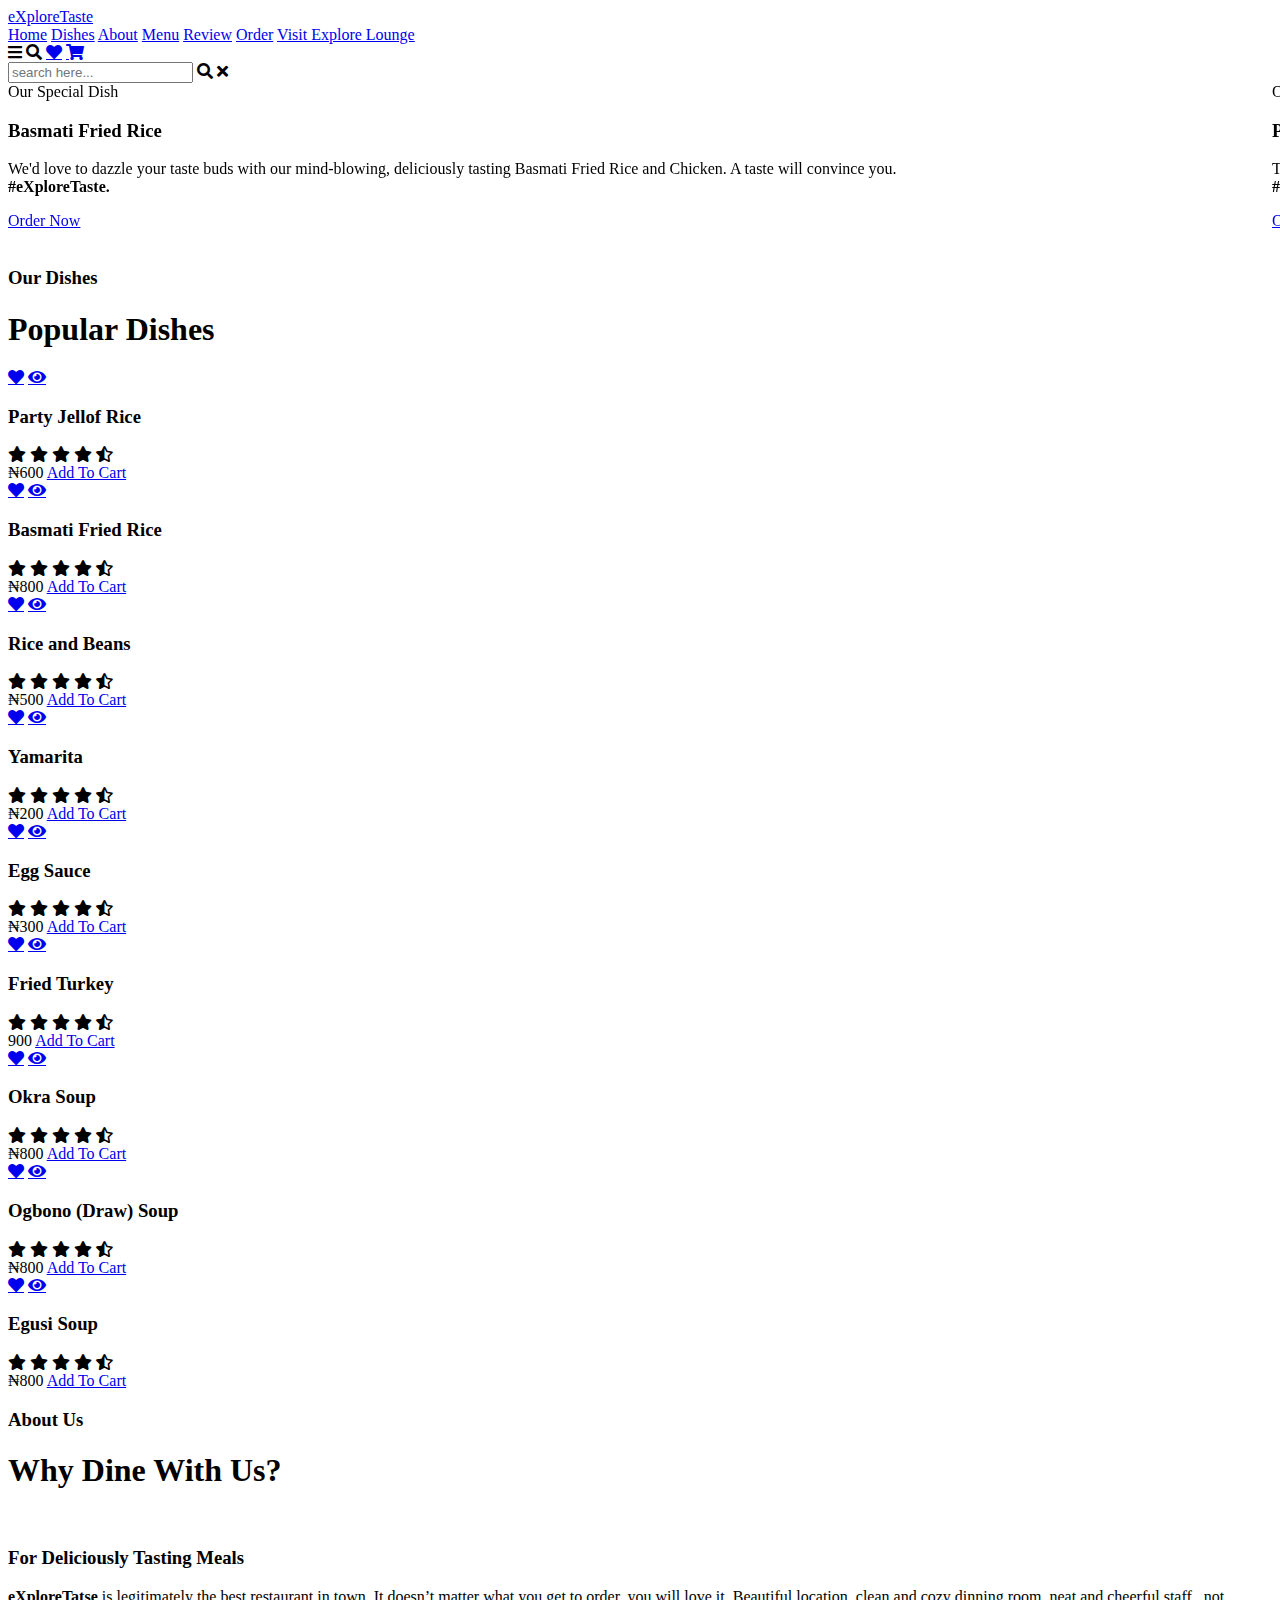
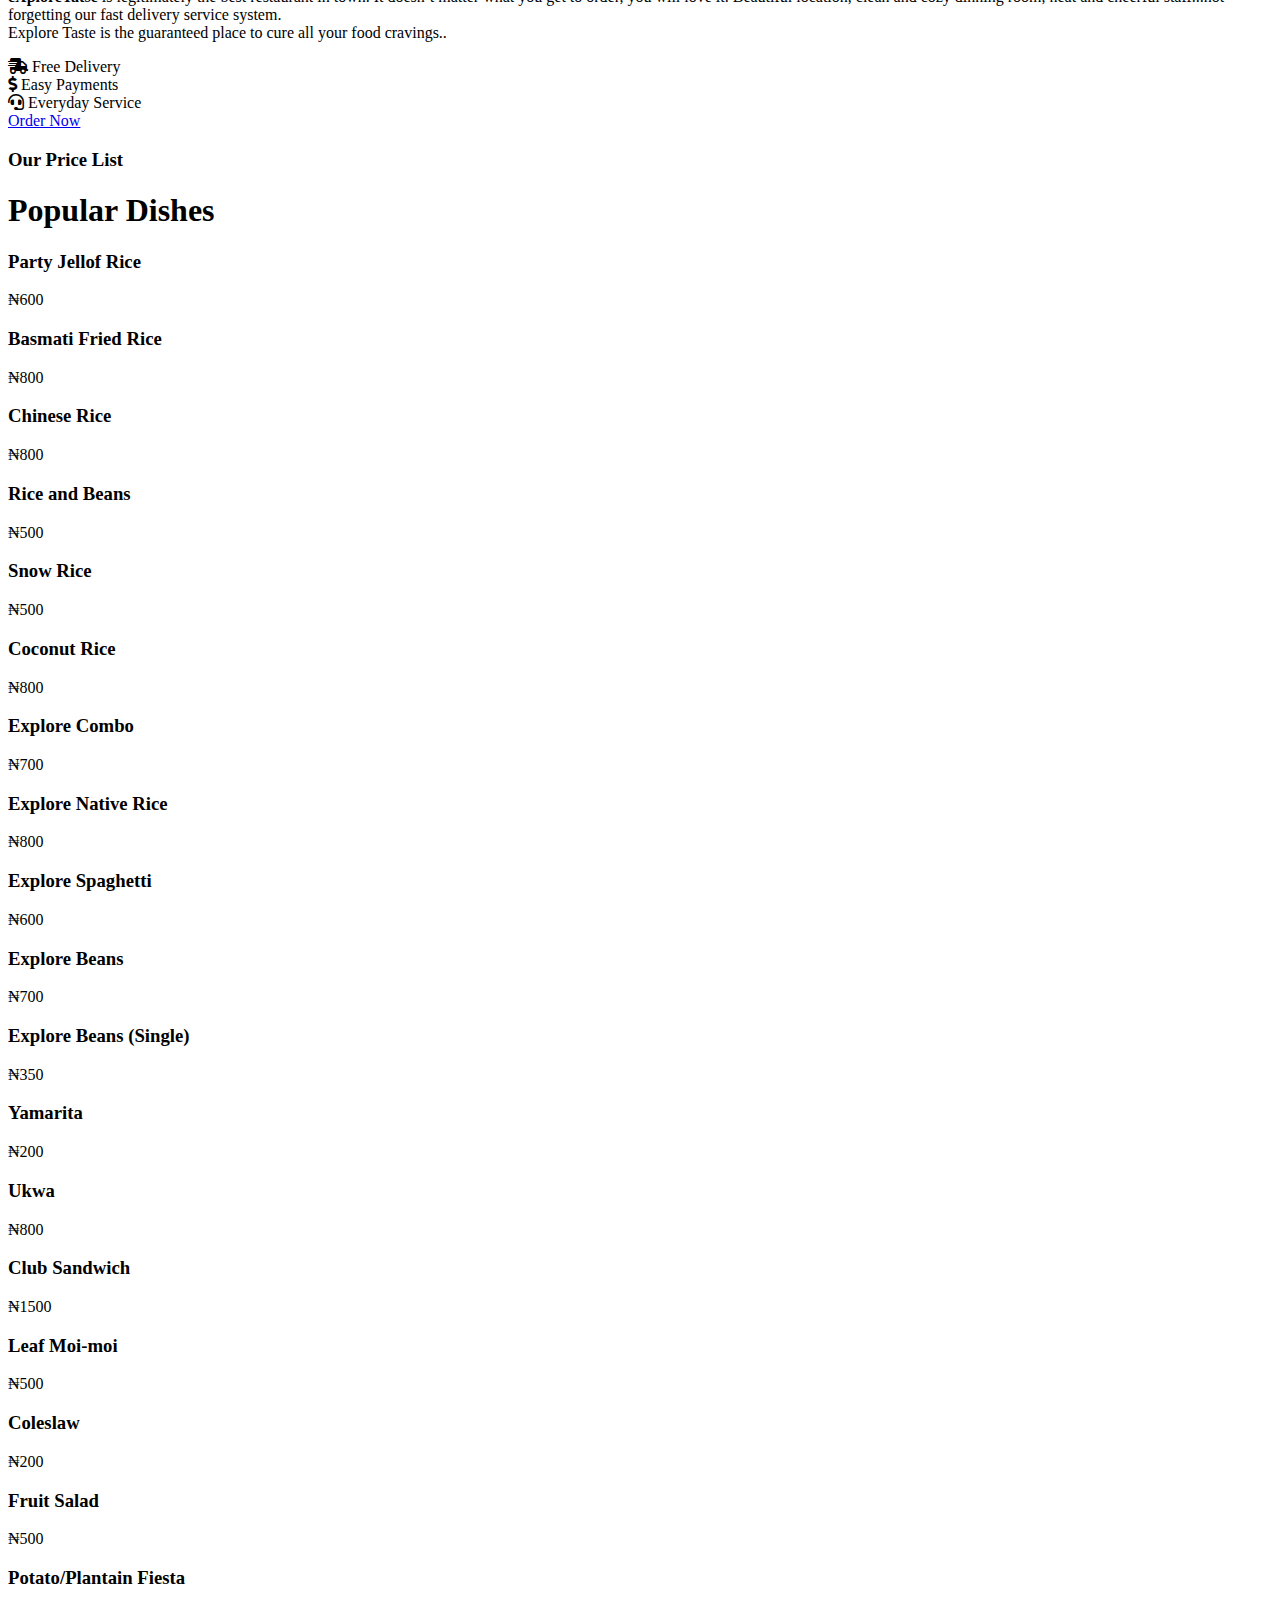
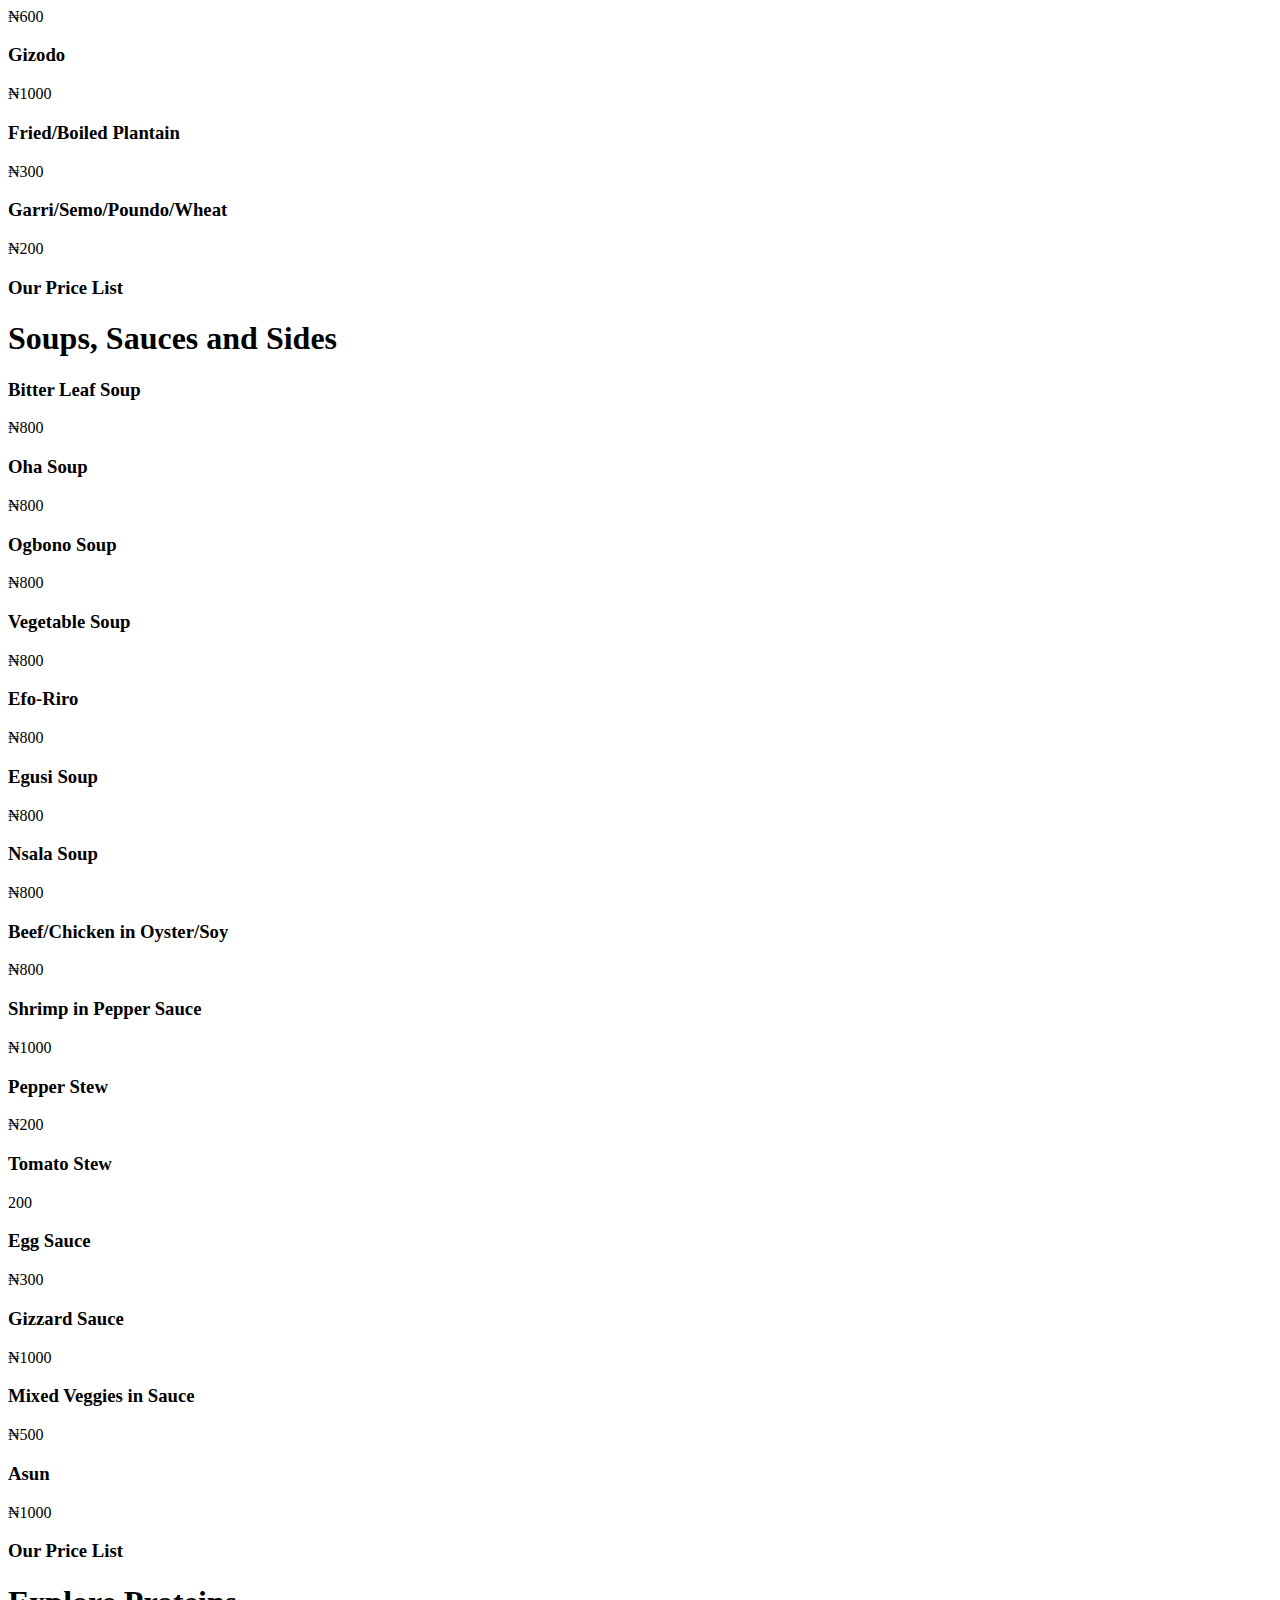
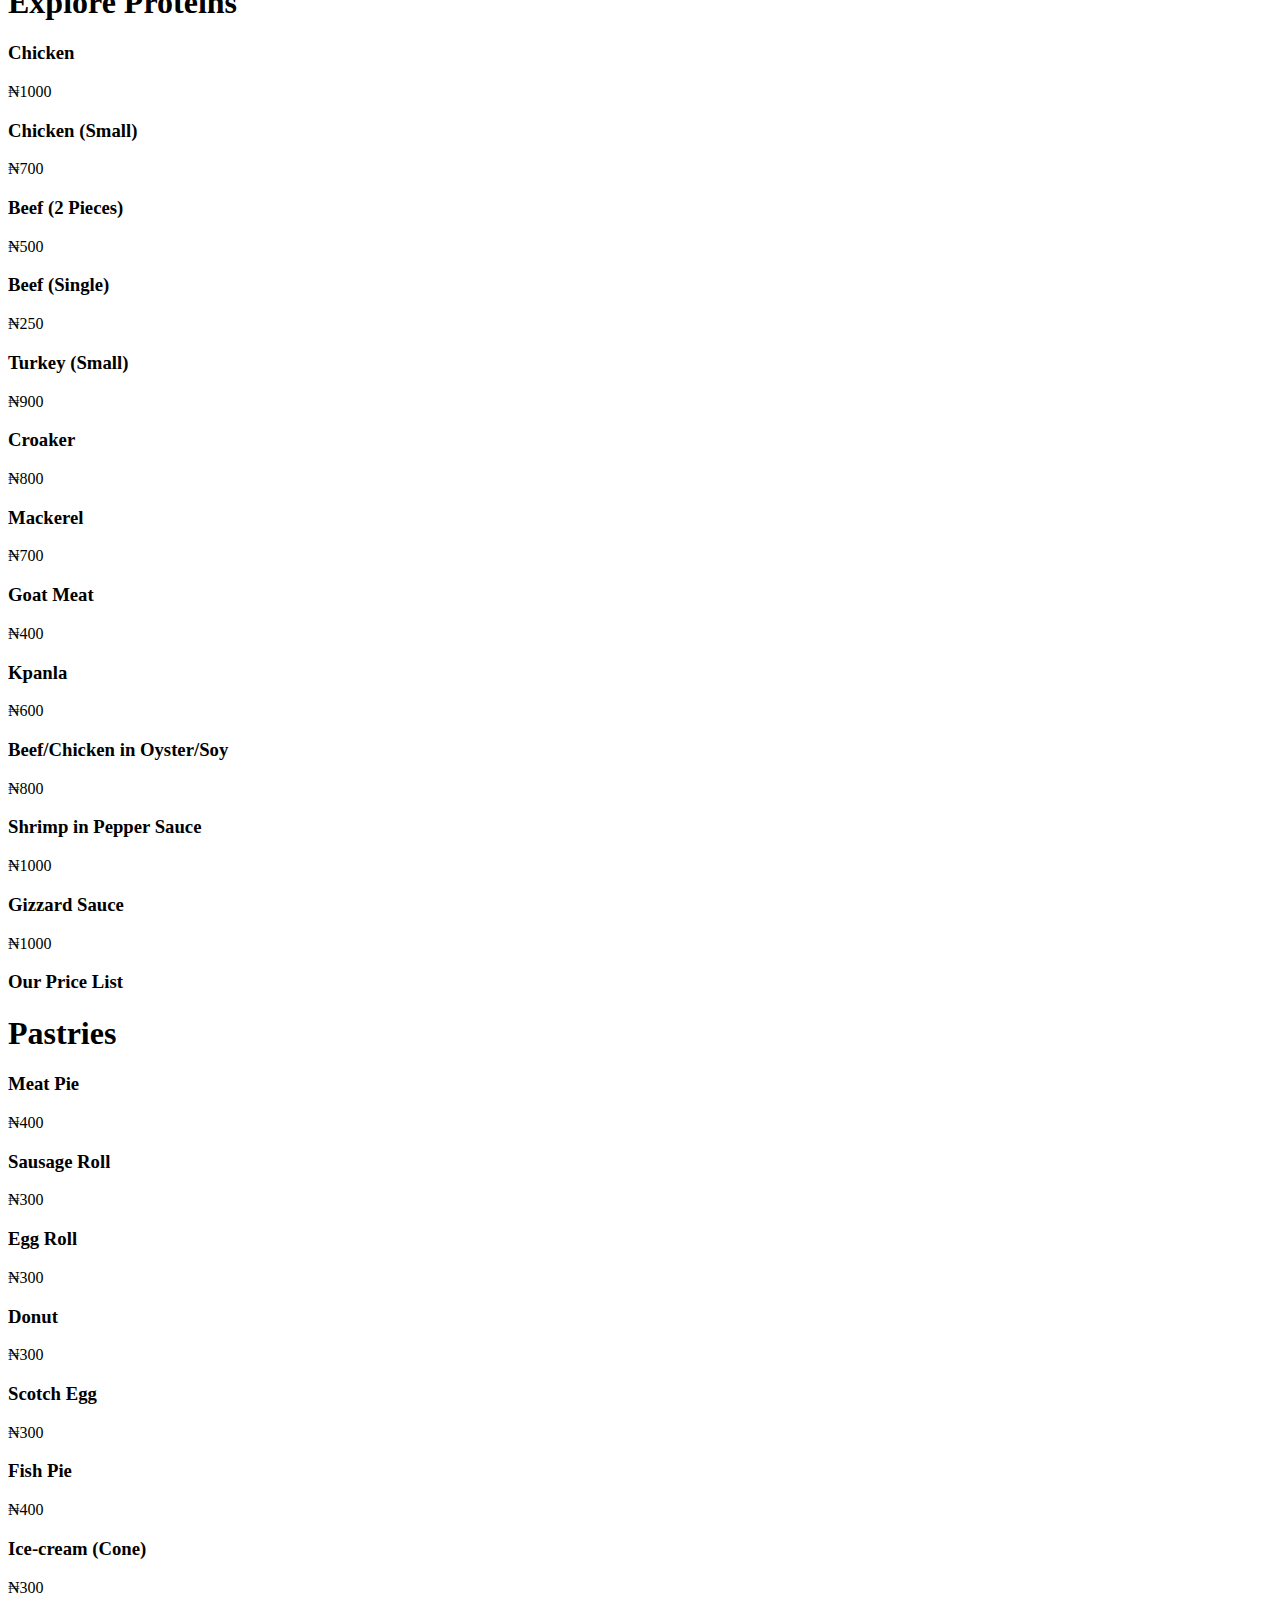
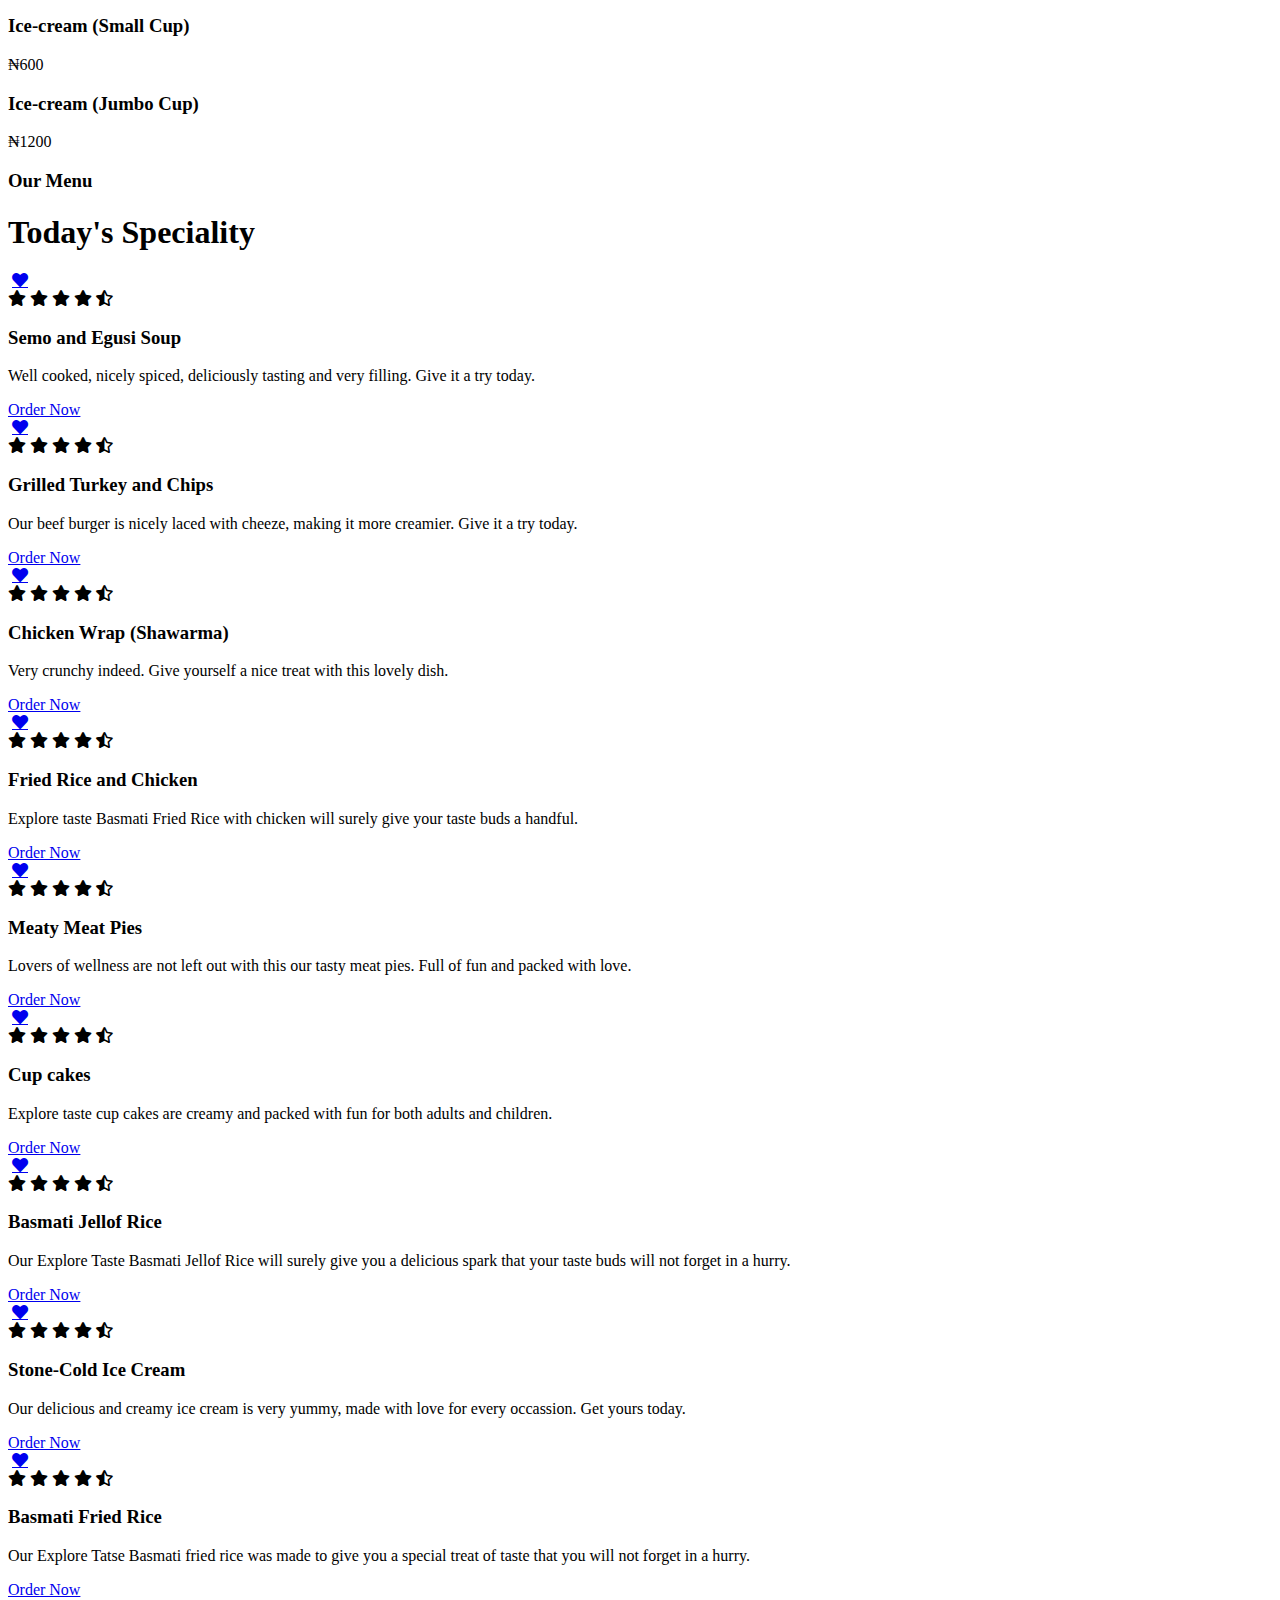
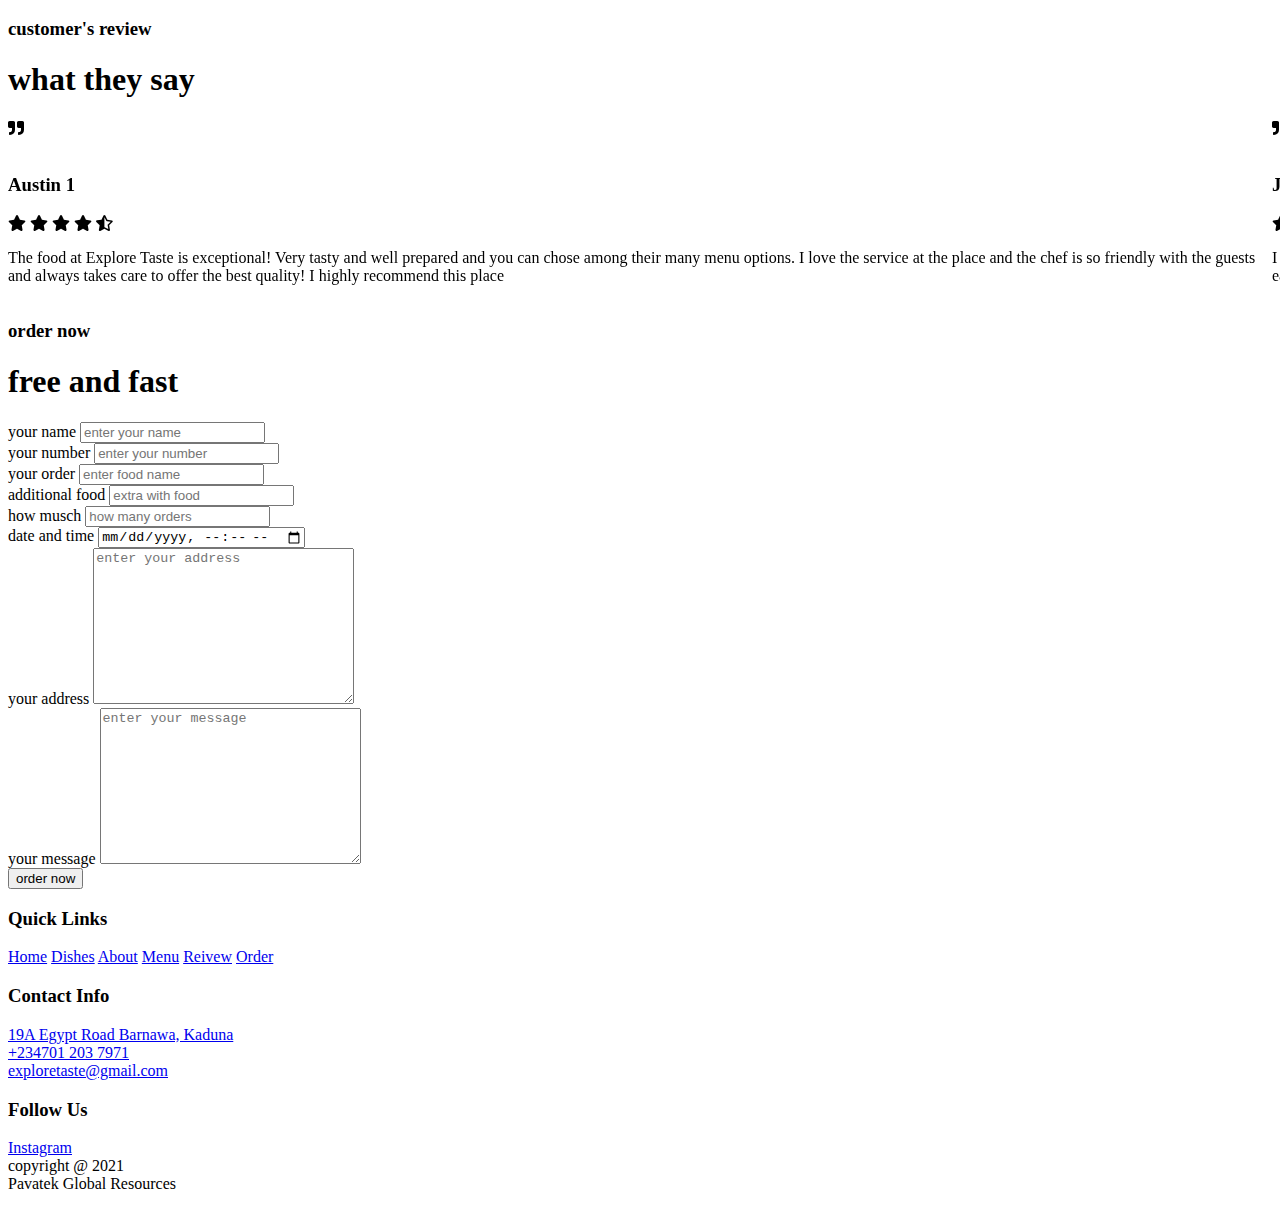
==== commit 0ccd0e9a: "Update index.html" ====
--- a/index.html
+++ b/index.html
@@ -152,7 +152,7 @@
             <a href="#" class="fas fa-heart"></a>
             <a href="#" class="fas fa-eye"></a>
             <img src="images/dish-1.jpg" alt="">
-            <h3>Basmati Jellof Rice</h3>
+            <h3>Party Jellof Rice</h3>
             <div class="stars">
                 <i class="fas fa-star"></i>
                 <i class="fas fa-star"></i>
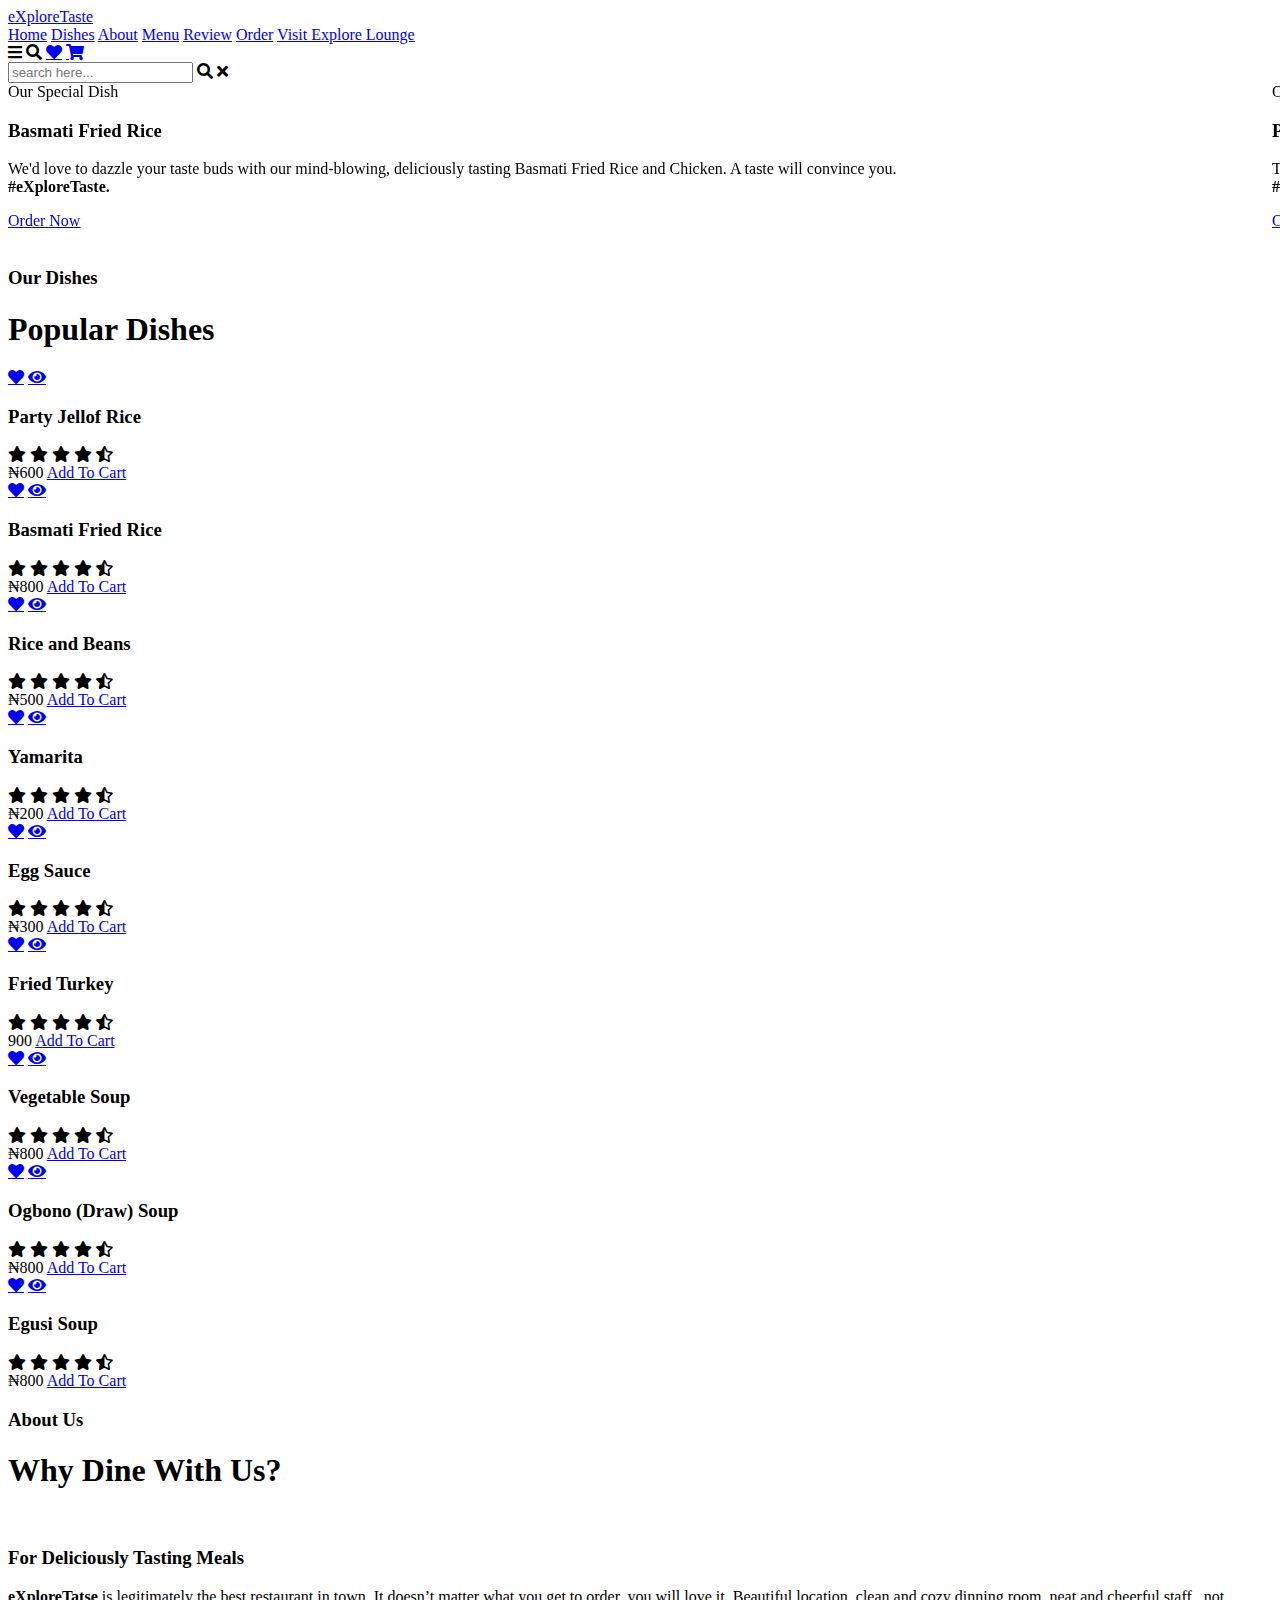
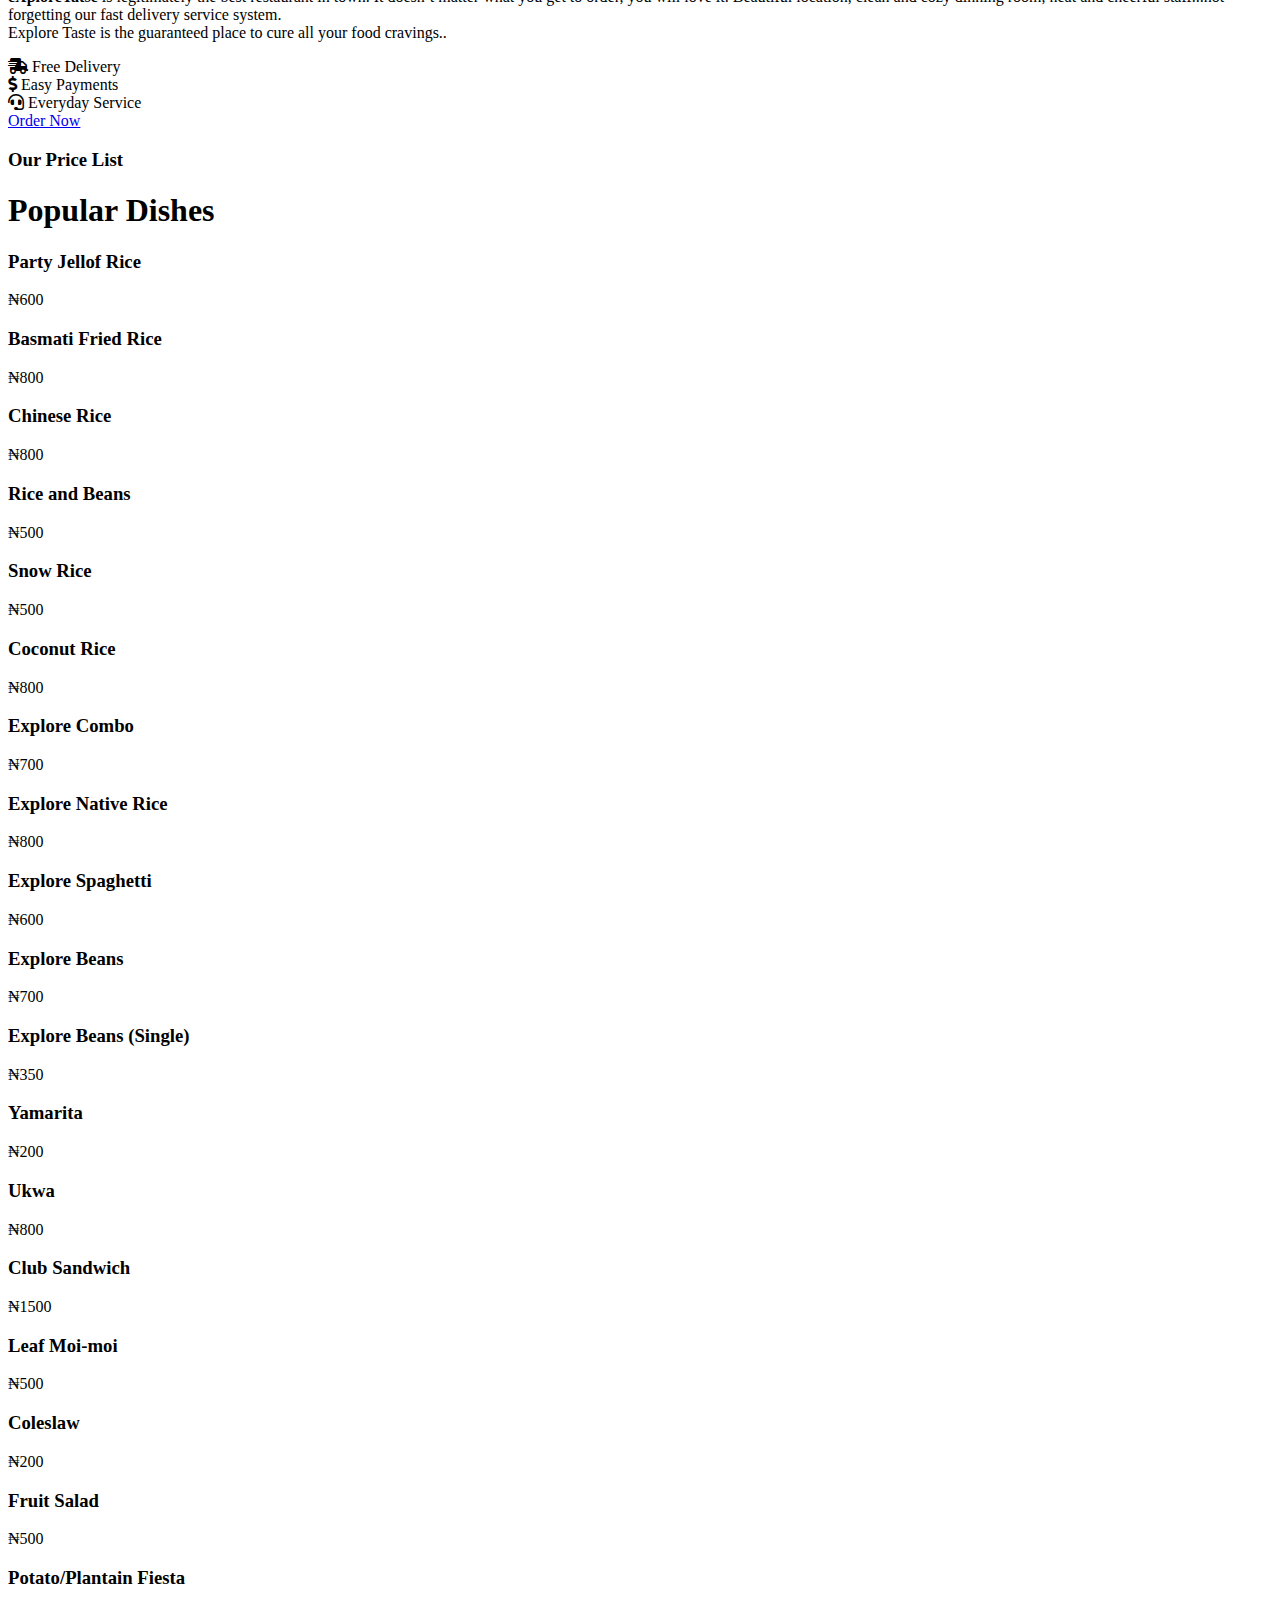
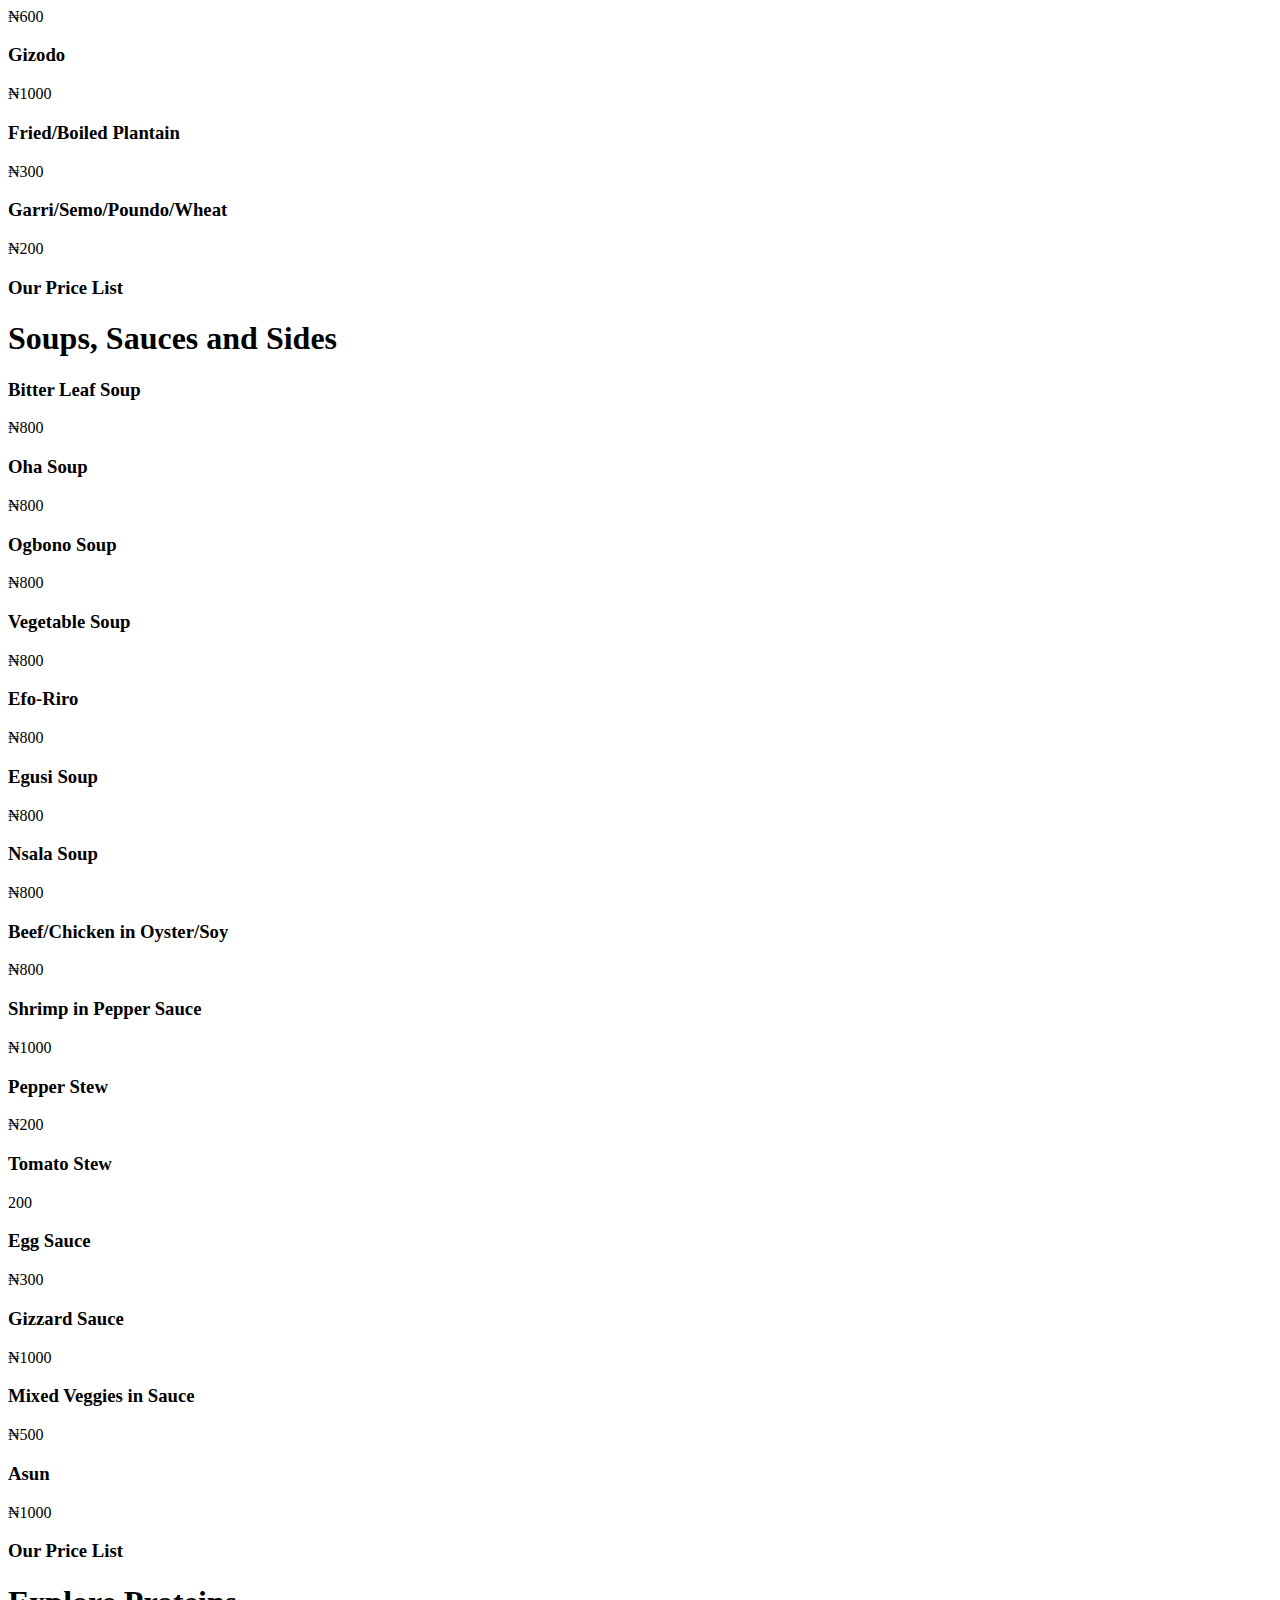
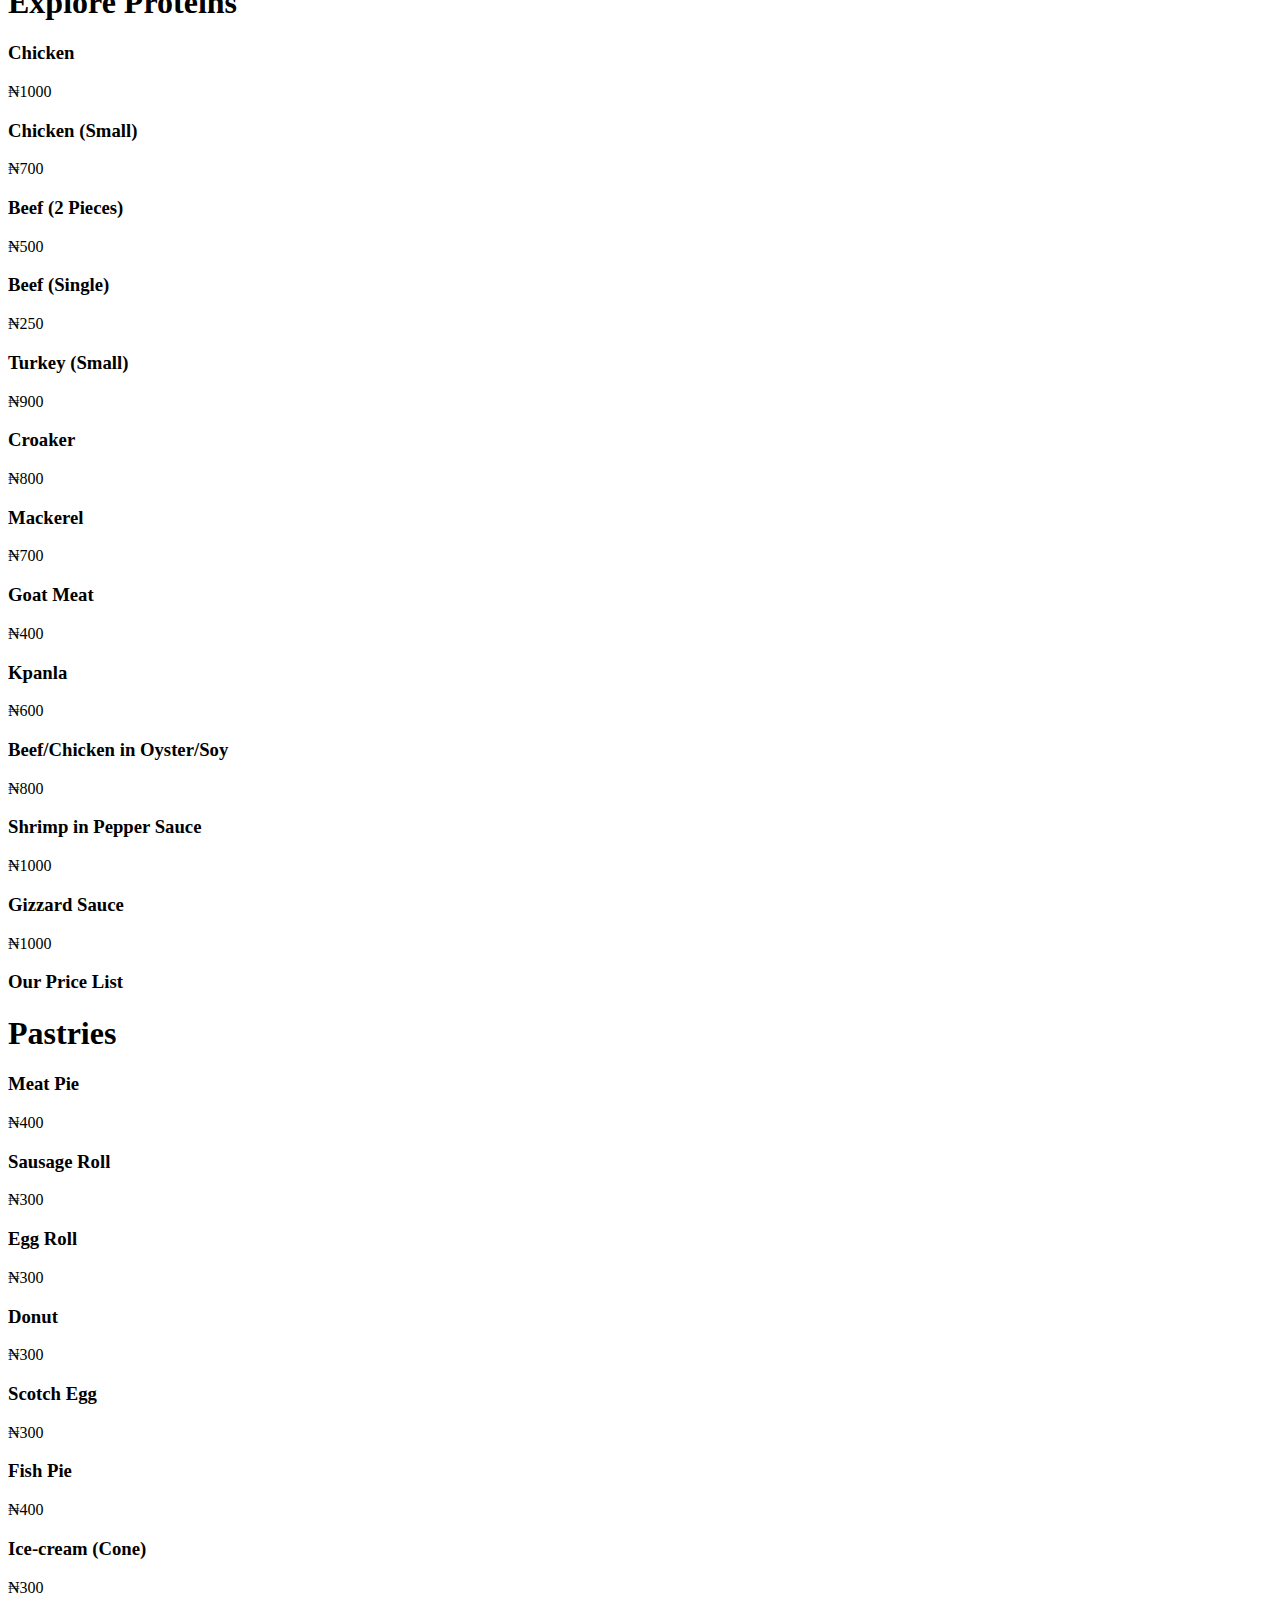
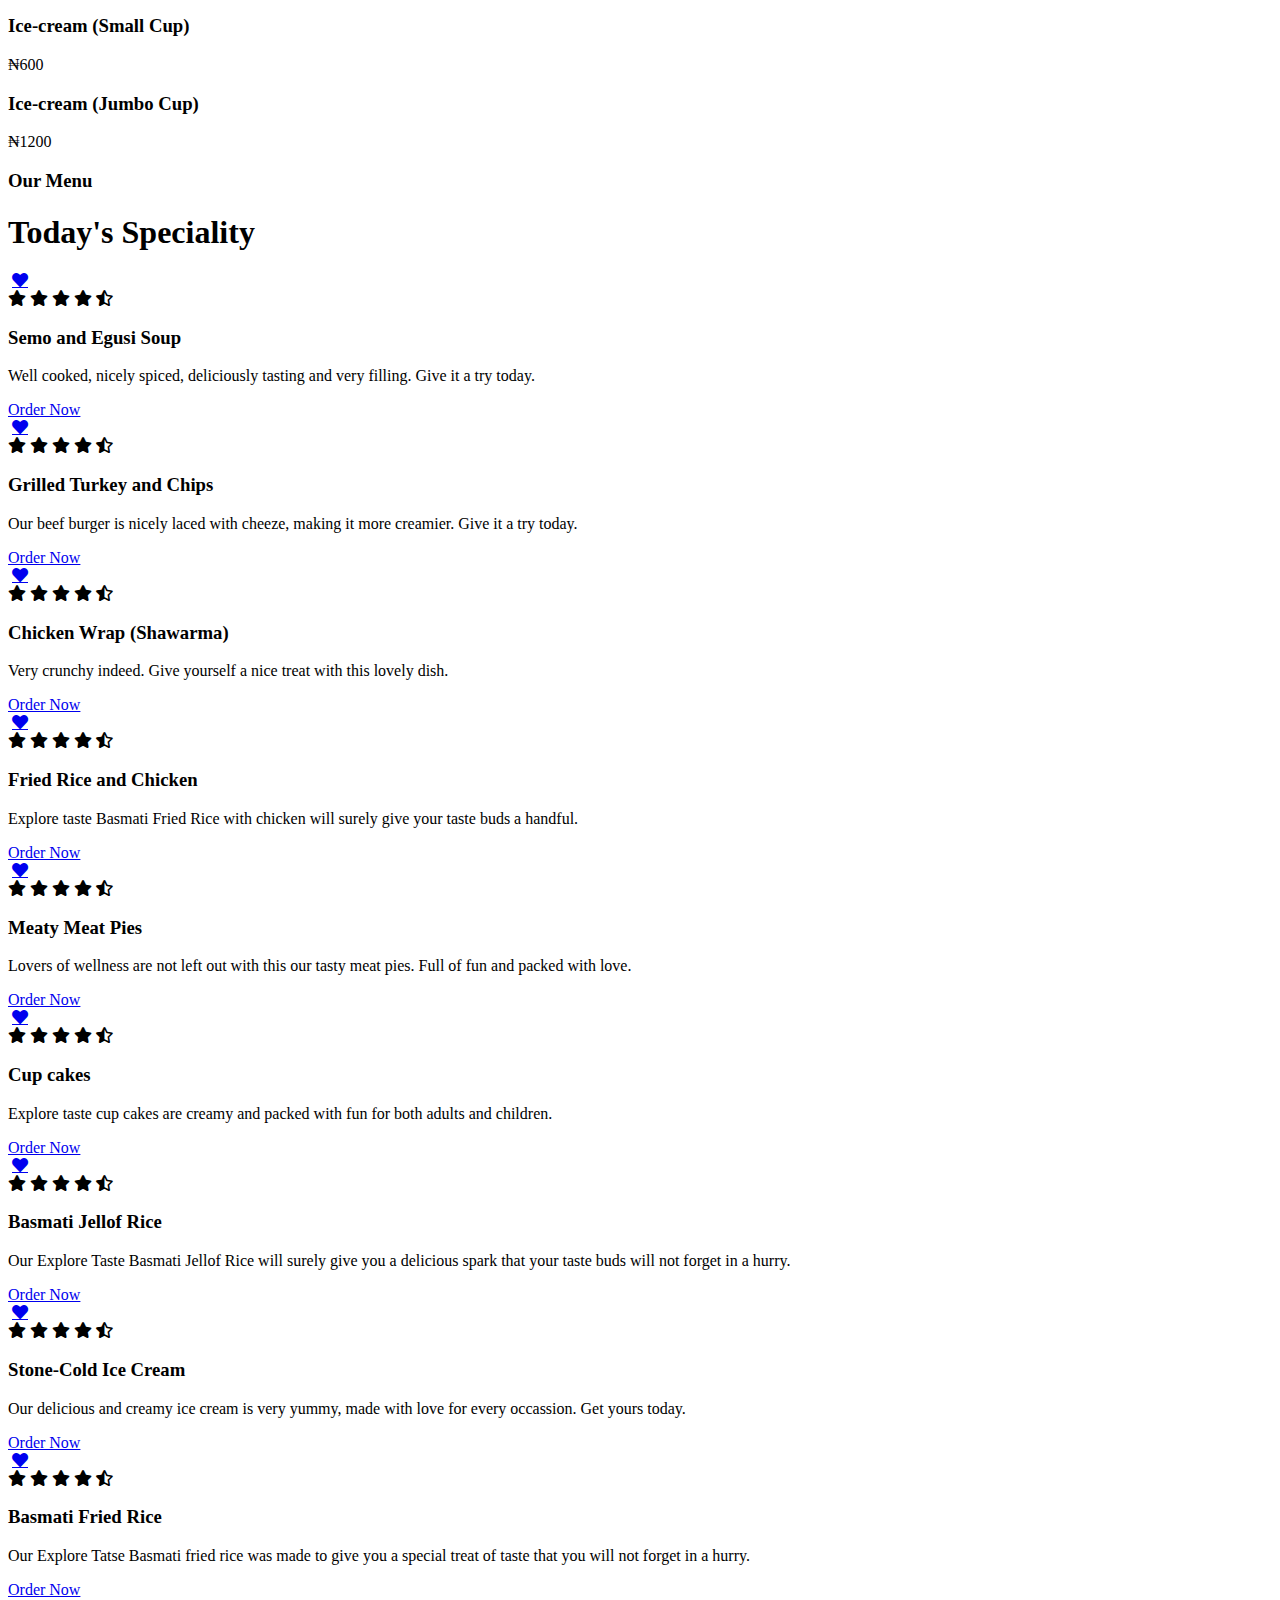
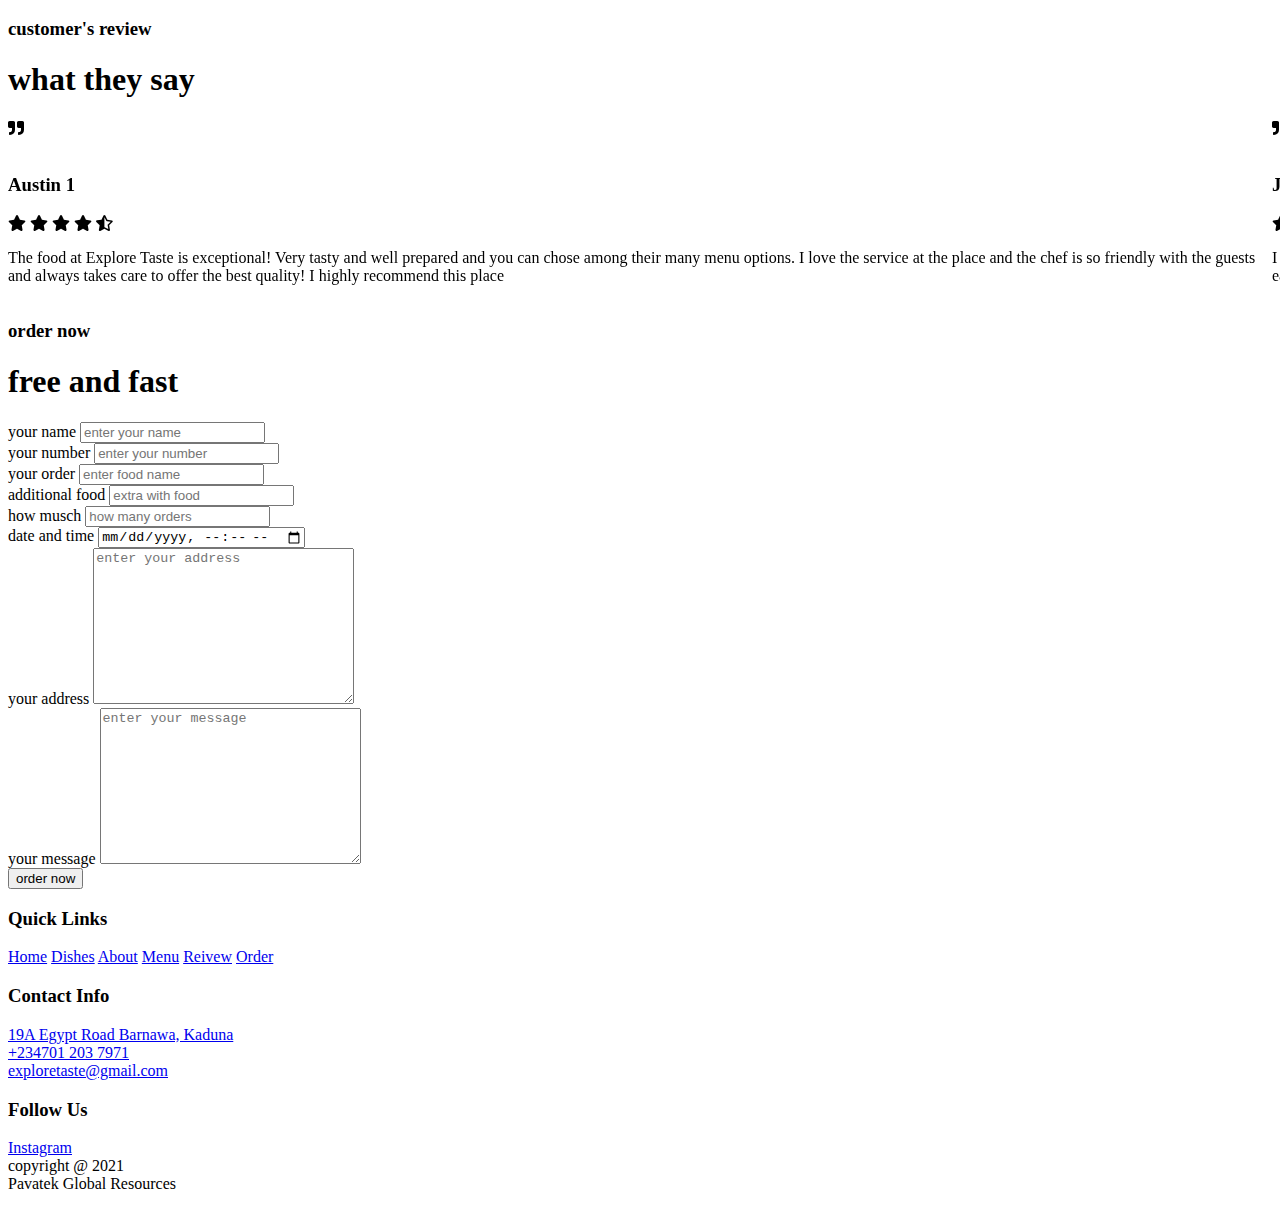
==== commit 0711e2fd: "Update index.html" ====
--- a/index.html
+++ b/index.html
@@ -249,7 +249,7 @@
             <a href="#" class="fas fa-heart"></a>
             <a href="#" class="fas fa-eye"></a>
             <img src="images/dish-7.png" alt="">
-            <h3>Okra Soup</h3>
+            <h3>Vegetable Soup</h3>
             <div class="stars">
                 <i class="fas fa-star"></i>
                 <i class="fas fa-star"></i>
